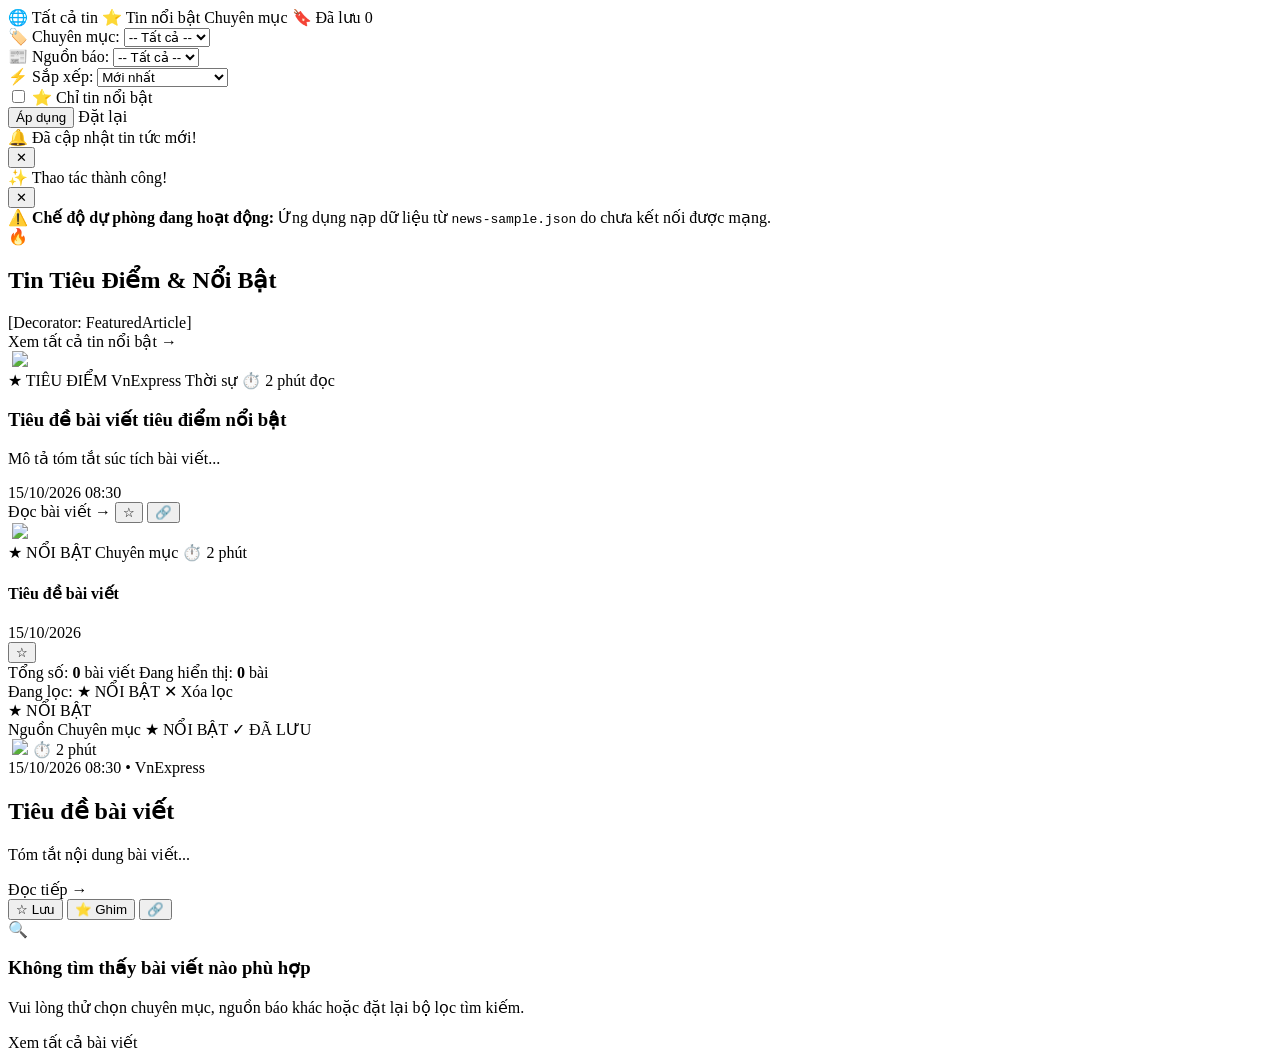
==== src/main/resources/templates/index.html @ b4c49c1d "feat: add featured articles showcase UI and modern user-friendly enhancements" ====
<!DOCTYPE html>
<html xmlns:th="http://www.thymeleaf.org" lang="vi">
<head>
    <meta charset="UTF-8">
    <meta name="viewport" content="width=device-width, initial-scale=1.0">
    <title>Trang Chủ - Đọc Báo Đa Nguồn (Design Patterns)</title>
    <!-- Google Fonts: Plus Jakarta Sans hiện đại, chuẩn tạp chí -->
    <link rel="preconnect" href="https://fonts.googleapis.com">
    <link rel="preconnect" href="https://fonts.gstatic.com" crossorigin>
    <link href="https://fonts.googleapis.com/css2?family=Plus+Jakarta+Sans:wght@400;500;600;700;800&display=swap" rel="stylesheet">
    <link rel="stylesheet" th:href="@{/css/style.css}">
</head>
<body>

<!-- Header chung -->
<div th:replace="~{fragments/header :: header(${selectedFeatured} ? 'featured' : 'home')}"></div>

<!-- Thanh Danh Mục Phổ Biến (Quick Category Chips / 1-Chạm) -->
<nav class="category-chips-bar" aria-label="Danh mục tin tức">
    <div class="container chips-container">
        <a th:href="@{/}" class="chip-item"
           th:classappend="${(selectedCategory == null or selectedCategory.empty) and !selectedFeatured} ? 'active' : ''">
            <span>🌐 Tất cả tin</span>
        </a>
        <a th:href="@{/(featured='true')}" class="chip-item chip-featured"
           th:classappend="${selectedFeatured} ? 'active' : ''"
           title="Lọc riêng các bài viết nổi bật (Decorator: FeaturedArticle)">
            <span>⭐ Tin nổi bật</span>
        </a>
        <a th:each="cat : ${categories}"
           th:href="@{/(category=${cat})}"
           class="chip-item"
           th:classappend="${selectedCategory == cat} ? 'active' : ''">
            <span th:text="${cat == 'Thời sự' ? '🏛️ ' + cat : (cat == 'Kinh doanh' ? '💼 ' + cat : (cat == 'Công nghệ' ? '💻 ' + cat : (cat == 'Thể thao' ? '⚽ ' + cat : (cat == 'Giải trí' ? '🎬 ' + cat : '🏷️ ' + cat))))}">Chuyên mục</span>
        </a>
        <a th:href="@{/bookmarks}" class="chip-item chip-bookmark">
            <span>🔖 Đã lưu</span>
            <span th:if="${bookmarkCount != null and bookmarkCount > 0}"
                  class="chip-counter"
                  th:text="${bookmarkCount}">0</span>
        </a>
    </div>
</nav>

<!-- Toolbar Bộ Lọc & Sắp Xếp (Strategy Pattern) -->
<section class="toolbar-section">
    <div class="container">
        <form th:action="@{/}" method="get" class="filter-form">
            <!-- Lọc theo Chuyên mục (CategoryFilterStrategy) -->
            <div class="filter-group">
                <label for="category" class="filter-label">🏷️ Chuyên mục:</label>
                <select id="category" name="category" class="filter-select">
                    <option value="">-- Tất cả --</option>
                    <option th:each="cat : ${categories}"
                            th:value="${cat}"
                            th:text="${cat}"
                            th:selected="${selectedCategory == cat}">
                    </option>
                </select>
            </div>

            <!-- Lọc theo Nguồn báo (SourceFilterStrategy) -->
            <div class="filter-group">
                <label for="source" class="filter-label">📰 Nguồn báo:</label>
                <select id="source" name="source" class="filter-select">
                    <option value="">-- Tất cả --</option>
                    <option th:each="src : ${sources}"
                            th:value="${src}"
                            th:text="${src}"
                            th:selected="${selectedSource == src}">
                    </option>
                </select>
            </div>

            <!-- Sắp xếp (SortStrategy: Newest, Oldest, Title) -->
            <div class="filter-group">
                <label for="sort" class="filter-label">⚡ Sắp xếp:</label>
                <select id="sort" name="sort" class="filter-select">
                    <option value="newest" th:selected="${selectedSort == 'newest'}">Mới nhất</option>
                    <option value="oldest" th:selected="${selectedSort == 'oldest'}">Cũ nhất</option>
                    <option value="title" th:selected="${selectedSort == 'title'}">Theo tiêu đề (A-Z)</option>
                </select>
            </div>

            <!-- Lựa chọn lọc chỉ tin nổi bật -->
            <div class="filter-group filter-checkbox-group">
                <label class="checkbox-label" title="Chỉ hiển thị các bài viết được trang trí bởi [FeaturedArticle Decorator]">
                    <input type="checkbox" name="featured" value="true" th:checked="${selectedFeatured}">
                    <span class="custom-check-text">⭐ Chỉ tin nổi bật</span>
                </label>
            </div>

            <div class="filter-actions">
                <button type="submit" class="btn btn-primary btn-sm">Áp dụng</button>
                <a th:href="@{/}" class="btn btn-outline btn-sm">Đặt lại</a>
            </div>
        </form>
    </div>
</section>

<!-- Nội Dung Chính -->
<main class="container">
    <!-- Thông báo nếu có tin mới hoặc sự kiện từ Observer -->
    <div th:if="${refreshMessage != null}" class="alert-banner alert-success">
        <div class="alert-content">
            <span class="alert-icon">🔔</span>
            <span th:text="${refreshMessage}">Đã cập nhật tin tức mới!</span>
        </div>
        <button type="button" class="alert-close" onclick="this.parentElement.remove()">✕</button>
    </div>

    <!-- Thông báo tác vụ chung -->
    <div th:if="${message != null}" class="alert-banner alert-info">
        <div class="alert-content">
            <span class="alert-icon">✨</span>
            <span th:text="${message}">Thao tác thành công!</span>
        </div>
        <button type="button" class="alert-close" onclick="this.parentElement.remove()">✕</button>
    </div>

    <!-- Thông báo chế độ dự phòng nếu offline / nguồn RSS lỗi -->
    <div th:if="${fallbackMode}" class="alert-banner alert-warning">
        <div class="alert-content">
            <span class="alert-icon">⚠️</span>
            <span><strong>Chế độ dự phòng đang hoạt động:</strong> Ứng dụng nạp dữ liệu từ <code>news-sample.json</code> do chưa kết nối được mạng.</span>
        </div>
    </div>

    <!-- ================================================================= -->
    <!-- ⭐ KHU VỰC BÀI VIẾT NỔI BẬT & TIÊU ĐIỂM (FeaturedArticle Showcase) -->
    <!-- ================================================================= -->
    <section class="featured-section" th:if="${not #lists.isEmpty(featuredArticles) and (selectedCategory == null or selectedCategory.empty) and (selectedSource == null or selectedSource.empty)}">
        <div class="section-header">
            <div class="section-title-wrap">
                <span class="section-icon">🔥</span>
                <h2 class="section-title">Tin Tiêu Điểm &amp; Nổi Bật</h2>
                <span class="pattern-pill">[Decorator: FeaturedArticle]</span>
            </div>
            <a th:href="@{/(featured='true')}" class="view-all-link">Xem tất cả tin nổi bật &rarr;</a>
        </div>

        <div class="featured-grid">
            <!-- Bài viết tiêu điểm chính (Hero Card lớn bên trái) -->
            <article class="featured-hero-card" th:with="hero=${featuredArticles[0]}">
                <div class="hero-image-wrap">
                    <img th:if="${hero.imageUrl != null and !hero.imageUrl.empty}"
                         th:src="${hero.imageUrl}"
                         th:alt="${hero.title}"
                         class="hero-image"
                         loading="lazy"
                         onerror="this.onerror=null; this.src='https://placehold.co/800x480/1e293b/ffffff?text=Tin+Tieu+Diem';">
                    <img th:unless="${hero.imageUrl != null and !hero.imageUrl.empty}"
                         src="https://placehold.co/800x480/1e293b/ffffff?text=Tin+Tieu+Diem"
                         th:alt="${hero.title}"
                         class="hero-image">
                    <div class="hero-gradient-overlay"></div>
                </div>

                <div class="hero-content">
                    <div class="hero-badges">
                        <span class="badge badge-featured-hero">★ TIÊU ĐIỂM</span>
                        <span class="badge badge-source" th:text="${hero.source}">VnExpress</span>
                        <span class="badge badge-category" th:text="${hero.category}">Thời sự</span>
                        <span class="badge badge-time" th:text="'⏱️ ' + ${hero.estimatedReadingTime}">⏱️ 2 phút đọc</span>
                    </div>

                    <h3 class="featured-hero-title">
                        <a th:href="@{'/article/' + ${hero.id}}" th:text="${hero.title}">Tiêu đề bài viết tiêu điểm nổi bật</a>
                    </h3>

                    <p class="featured-hero-desc" th:text="${hero.description}">Mô tả tóm tắt súc tích bài viết...</p>

                    <div class="hero-footer">
                        <div class="hero-meta">
                            <span th:text="'🕒 ' + ${hero.formattedDate}">15/10/2026 08:30</span>
                        </div>
                        <div class="hero-actions">
                            <a th:href="@{'/article/' + ${hero.id}}" class="btn btn-hero-read">
                                Đọc bài viết &rarr;
                            </a>
                            <!-- Nút Bookmark -->
                            <form th:action="@{/bookmarks/toggle}" method="post" style="display:inline;">
                                <input type="hidden" name="articleId" th:value="${hero.id}">
                                <input type="hidden" name="returnUrl" th:value="@{/}">
                                <button type="submit" class="btn-icon-hero" th:classappend="${hero.bookmarked} ? 'bookmarked' : ''"
                                        th:title="${hero.bookmarked} ? 'Bỏ lưu' : 'Lưu tin'">
                                    <span th:text="${hero.bookmarked} ? '★' : '☆'">☆</span>
                                </button>
                            </form>
                            <!-- Nút Share link -->
                            <button type="button" class="btn-icon-hero" th:data-url="@{'/article/' + ${hero.id}}" onclick="copyArticleLink(this.getAttribute('data-url'), event)" title="Sao chép liên kết">
                                <span>🔗</span>
                            </button>
                        </div>
                    </div>
                </div>
            </article>

            <!-- Cột 3 bài viết nổi bật phụ bên phải -->
            <div class="featured-sub-column">
                <article class="featured-sub-card" th:each="subArt, iterStat : ${featuredArticles}" th:if="${iterStat.index > 0}">
                    <div class="sub-card-image-wrap">
                        <img th:if="${subArt.imageUrl != null and !subArt.imageUrl.empty}"
                             th:src="${subArt.imageUrl}"
                             th:alt="${subArt.title}"
                             class="sub-card-image"
                             loading="lazy"
                             onerror="this.onerror=null; this.src='https://placehold.co/300x200/334155/ffffff?text=Tin+Noi+Bat';">
                        <img th:unless="${subArt.imageUrl != null and !subArt.imageUrl.empty}"
                             src="https://placehold.co/300x200/334155/ffffff?text=Tin+Noi+Bat"
                             th:alt="${subArt.title}"
                             class="sub-card-image">
                    </div>
                    <div class="sub-card-content">
                        <div class="sub-card-badges">
                            <span class="badge badge-featured">★ NỔI BẬT</span>
                            <span class="badge badge-category" th:text="${subArt.category}">Chuyên mục</span>
                            <span class="sub-card-reading-time" th:text="'⏱️ ' + ${subArt.estimatedReadingTime}">⏱️ 2 phút</span>
                        </div>
                        <h4 class="sub-card-title">
                            <a th:href="@{'/article/' + ${subArt.id}}" th:text="${subArt.title}">Tiêu đề bài viết</a>
                        </h4>
                        <div class="sub-card-footer">
                            <span class="sub-card-date" th:text="'🕒 ' + ${subArt.formattedDate}">15/10/2026</span>
                            <div class="sub-card-actions">
                                <form th:action="@{/bookmarks/toggle}" method="post" style="display:inline;">
                                    <input type="hidden" name="articleId" th:value="${subArt.id}">
                                    <input type="hidden" name="returnUrl" th:value="@{/}">
                                    <button type="submit" class="btn-sub-icon" th:classappend="${subArt.bookmarked} ? 'bookmarked' : ''"
                                            th:title="${subArt.bookmarked} ? 'Bỏ lưu' : 'Lưu tin'">
                                        <span th:text="${subArt.bookmarked} ? '★' : '☆'">☆</span>
                                    </button>
                                </form>
                            </div>
                        </div>
                    </div>
                </article>
            </div>
        </div>
    </section>

    <!-- Thanh Thống Kê & Kết Quả Lọc -->
    <div class="stats-bar">
        <div class="stats-left">
            <span class="stats-chip">
                <span>Tổng số:</span>
                <strong th:text="${totalArticles}">0</strong> bài viết
            </span>
            <span class="stats-chip" th:if="${totalArticles != filteredCount}">
                <span>Đang hiển thị:</span>
                <strong th:text="${filteredCount}">0</strong> bài
            </span>
            <span id="searchResultCount" class="stats-chip search-chip" style="display:none;"></span>
        </div>

        <div class="stats-right" th:if="${(selectedCategory != null and !selectedCategory.empty) or (selectedSource != null and !selectedSource.empty) or selectedFeatured}">
            <span class="filter-tag-label">Đang lọc:</span>
            <span th:if="${selectedFeatured}" class="badge badge-featured">★ NỔI BẬT</span>
            <span th:if="${selectedCategory != null and !selectedCategory.empty}" class="badge badge-category" th:text="${selectedCategory}"></span>
            <span th:if="${selectedSource != null and !selectedSource.empty}" class="badge badge-source" th:text="${selectedSource}"></span>
            <a th:href="@{/}" class="clear-filters-link" title="Xóa tất cả bộ lọc">✕ Xóa lọc</a>
        </div>
    </div>

    <!-- Danh Sách Bài Viết Dạng Card -->
    <div class="article-grid" th:if="${not #lists.isEmpty(articles)}">
        <article class="article-card"
                 th:each="article : ${articles}"
                 th:classappend="${article.featured} ? 'featured-card' : ''">

            <!-- Dải băng góc cho bài viết Nổi Bật -->
            <div th:if="${article.featured}" class="featured-ribbon">
                <span>★ NỔI BẬT</span>
            </div>

            <div class="card-image-wrap">
                <div class="card-badges">
                    <span class="badge badge-source" th:text="${article.source}">Nguồn</span>
                    <span class="badge badge-category" th:text="${article.category}">Chuyên mục</span>
                    <span th:if="${article.featured}" class="badge badge-featured">★ NỔI BẬT</span>
                    <span th:if="${article.bookmarked}" class="badge badge-bookmarked">✓ ĐÃ LƯU</span>
                </div>
                <img th:if="${article.imageUrl != null and !article.imageUrl.empty}"
                     th:src="${article.imageUrl}"
                     th:alt="${article.title}"
                     class="card-image"
                     loading="lazy"
                     onerror="this.onerror=null; this.src='https://placehold.co/600x400/e2e8f0/1e293b?text=Tin+Tuc';">
                <img th:unless="${article.imageUrl != null and !article.imageUrl.empty}"
                     src="https://placehold.co/600x400/e2e8f0/1e293b?text=Tin+Tuc"
                     th:alt="${article.title}"
                     class="card-image">

                <span class="card-reading-time" th:text="'⏱️ ' + ${article.estimatedReadingTime}">⏱️ 2 phút</span>
            </div>

            <div class="card-content">
                <div class="card-meta">
                    <span class="meta-date" th:text="'🕒 ' + ${article.formattedDate}">15/10/2026 08:30</span>
                    <span class="meta-dot">•</span>
                    <span class="meta-source" th:text="${article.source}">VnExpress</span>
                </div>

                <h2 class="card-title">
                    <a th:href="@{'/article/' + ${article.id}}" th:text="${article.title}">Tiêu đề bài viết</a>
                </h2>

                <p class="card-desc" th:text="${article.description}">Tóm tắt nội dung bài viết...</p>

                <div class="card-footer">
                    <a th:href="@{'/article/' + ${article.id}}" class="btn btn-read-more btn-sm">
                        Đọc tiếp &rarr;
                    </a>

                    <div class="card-actions-group">
                        <!-- Nút Bookmark (BookmarkedArticle Decorator) -->
                        <form th:action="@{/bookmarks/toggle}" method="post" style="display:inline;">
                            <input type="hidden" name="articleId" th:value="${article.id}">
                            <input type="hidden" name="returnUrl" th:value="@{/}">
                            <button type="submit" class="btn-card-action"
                                    th:classappend="${article.bookmarked} ? 'active-bookmark' : ''"
                                    th:title="${article.bookmarked} ? 'Bỏ lưu bài viết' : 'Lưu bài viết'">
                                <span th:text="${article.bookmarked} ? '★ Đã lưu' : '☆ Lưu'">☆ Lưu</span>
                            </button>
                        </form>

                        <!-- Nút Ghim Nổi Bật (FeaturedArticle Decorator) -->
                        <form th:action="@{/featured/toggle}" method="post" style="display:inline;">
                            <input type="hidden" name="articleId" th:value="${article.id}">
                            <input type="hidden" name="returnUrl" th:value="@{/}">
                            <button type="submit" class="btn-card-action"
                                    th:classappend="${article.featured} ? 'active-featured' : ''"
                                    th:title="${article.featured} ? 'Hủy đánh dấu nổi bật' : 'Đánh dấu bài viết nổi bật (FeaturedArticle Decorator)'">
                                <span th:text="${article.featured} ? '★ Nổi bật' : '⭐ Ghim'">⭐ Ghim</span>
                            </button>
                        </form>

                        <!-- Nút Chia sẻ / Sao chép link -->
                        <button type="button" class="btn-card-action btn-share"
                                th:data-url="@{'/article/' + ${article.id}}"
                                onclick="copyArticleLink(this.getAttribute('data-url'), event)"
                                title="Sao chép liên kết bài viết">
                            <span>🔗</span>
                        </button>
                    </div>
                </div>
            </div>
        </article>
    </div>

    <!-- Khi không có bài viết nào phù hợp -->
    <div th:if="${#lists.isEmpty(articles)}" class="empty-state">
        <div class="empty-icon">🔍</div>
        <h3>Không tìm thấy bài viết nào phù hợp</h3>
        <p>Vui lòng thử chọn chuyên mục, nguồn báo khác hoặc đặt lại bộ lọc tìm kiếm.</p>
        <a th:href="@{/}" class="btn btn-primary">Xem tất cả bài viết</a>
    </div>
</main>

<!-- Footer chung -->
<div th:replace="~{fragments/footer :: footer}"></div>

</body>
</html>
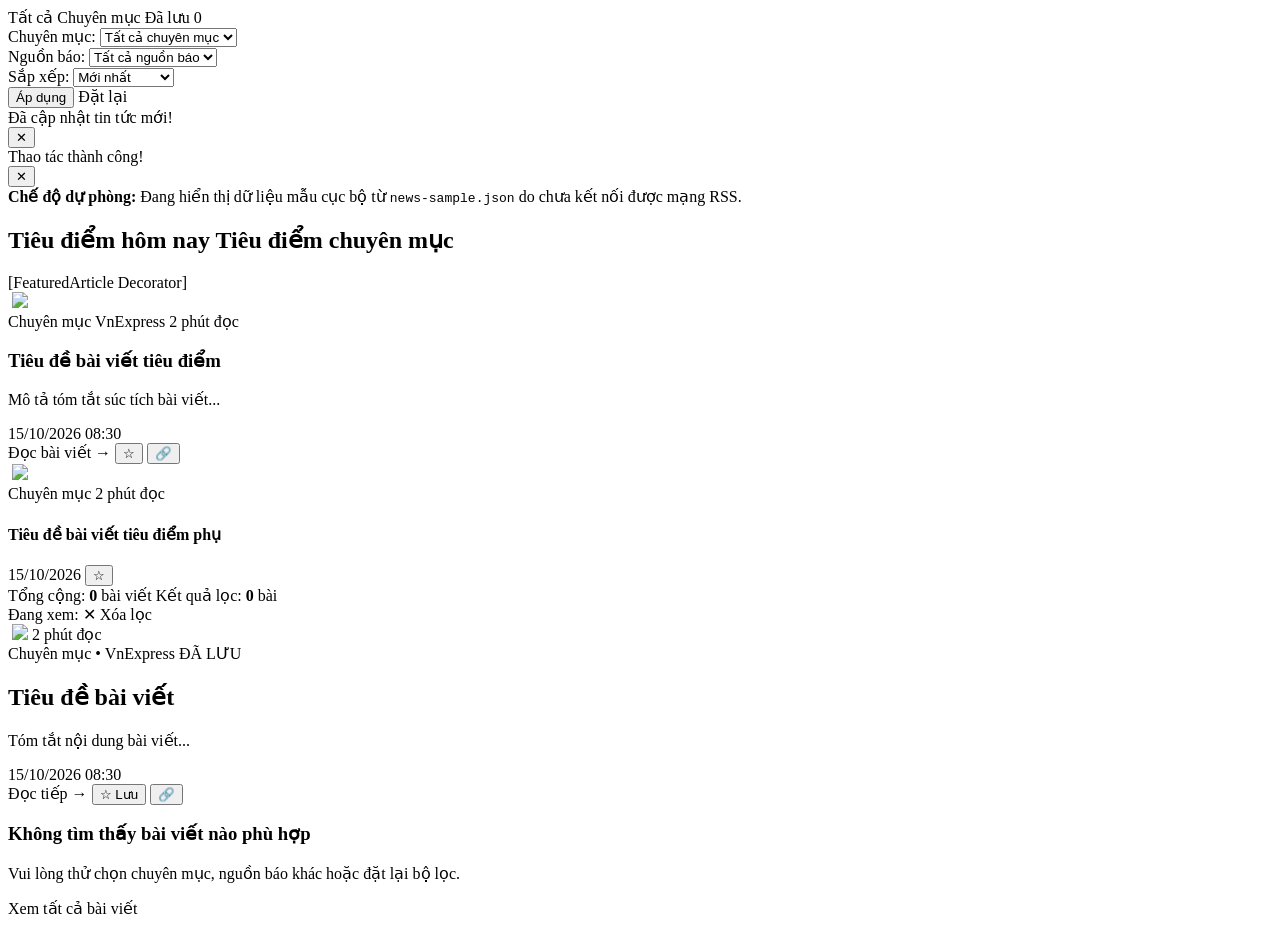
==== commit 3b4857da: "refactor: eliminate redundant AI-like buttons and apply featured spotlight across all news categorie" ====
--- a/src/main/resources/templates/index.html
+++ b/src/main/resources/templates/index.html
@@ -4,7 +4,7 @@
     <meta charset="UTF-8">
     <meta name="viewport" content="width=device-width, initial-scale=1.0">
     <title>Trang Chủ - Đọc Báo Đa Nguồn (Design Patterns)</title>
-    <!-- Google Fonts: Plus Jakarta Sans hiện đại, chuẩn tạp chí -->
+    <!-- Google Fonts: Plus Jakarta Sans chuẩn tạp chí báo chí hiện đại -->
     <link rel="preconnect" href="https://fonts.googleapis.com">
     <link rel="preconnect" href="https://fonts.gstatic.com" crossorigin>
     <link href="https://fonts.googleapis.com/css2?family=Plus+Jakarta+Sans:wght@400;500;600;700;800&display=swap" rel="stylesheet">
@@ -13,28 +13,23 @@
 <body>
 
 <!-- Header chung -->
-<div th:replace="~{fragments/header :: header(${selectedFeatured} ? 'featured' : 'home')}"></div>
-
-<!-- Thanh Danh Mục Phổ Biến (Quick Category Chips / 1-Chạm) -->
+<div th:replace="~{fragments/header :: header('home')}"></div>
+
+<!-- Thanh Danh Mục Chuyên Mục Báo Chí (Clean Editorial Navigation) -->
 <nav class="category-chips-bar" aria-label="Danh mục tin tức">
     <div class="container chips-container">
         <a th:href="@{/}" class="chip-item"
-           th:classappend="${(selectedCategory == null or selectedCategory.empty) and !selectedFeatured} ? 'active' : ''">
-            <span>🌐 Tất cả tin</span>
-        </a>
-        <a th:href="@{/(featured='true')}" class="chip-item chip-featured"
-           th:classappend="${selectedFeatured} ? 'active' : ''"
-           title="Lọc riêng các bài viết nổi bật (Decorator: FeaturedArticle)">
-            <span>⭐ Tin nổi bật</span>
+           th:classappend="${selectedCategory == null or selectedCategory.empty} ? 'active' : ''">
+            <span>Tất cả</span>
         </a>
         <a th:each="cat : ${categories}"
            th:href="@{/(category=${cat})}"
            class="chip-item"
            th:classappend="${selectedCategory == cat} ? 'active' : ''">
-            <span th:text="${cat == 'Thời sự' ? '🏛️ ' + cat : (cat == 'Kinh doanh' ? '💼 ' + cat : (cat == 'Công nghệ' ? '💻 ' + cat : (cat == 'Thể thao' ? '⚽ ' + cat : (cat == 'Giải trí' ? '🎬 ' + cat : '🏷️ ' + cat))))}">Chuyên mục</span>
+            <span th:text="${cat}">Chuyên mục</span>
         </a>
         <a th:href="@{/bookmarks}" class="chip-item chip-bookmark">
-            <span>🔖 Đã lưu</span>
+            <span>Đã lưu</span>
             <span th:if="${bookmarkCount != null and bookmarkCount > 0}"
                   class="chip-counter"
                   th:text="${bookmarkCount}">0</span>
@@ -42,15 +37,15 @@
     </div>
 </nav>
 
-<!-- Toolbar Bộ Lọc & Sắp Xếp (Strategy Pattern) -->
+<!-- Thanh Lọc Tinh Gọn (Strategy Pattern: SortStrategy & FilterStrategy) -->
 <section class="toolbar-section">
     <div class="container">
         <form th:action="@{/}" method="get" class="filter-form">
-            <!-- Lọc theo Chuyên mục (CategoryFilterStrategy) -->
+            <!-- Lọc theo Chuyên mục -->
             <div class="filter-group">
-                <label for="category" class="filter-label">🏷️ Chuyên mục:</label>
+                <label for="category" class="filter-label">Chuyên mục:</label>
                 <select id="category" name="category" class="filter-select">
-                    <option value="">-- Tất cả --</option>
+                    <option value="">Tất cả chuyên mục</option>
                     <option th:each="cat : ${categories}"
                             th:value="${cat}"
                             th:text="${cat}"
@@ -59,11 +54,11 @@
                 </select>
             </div>
 
-            <!-- Lọc theo Nguồn báo (SourceFilterStrategy) -->
+            <!-- Lọc theo Nguồn báo -->
             <div class="filter-group">
-                <label for="source" class="filter-label">📰 Nguồn báo:</label>
+                <label for="source" class="filter-label">Nguồn báo:</label>
                 <select id="source" name="source" class="filter-select">
-                    <option value="">-- Tất cả --</option>
+                    <option value="">Tất cả nguồn báo</option>
                     <option th:each="src : ${sources}"
                             th:value="${src}"
                             th:text="${src}"
@@ -72,22 +67,14 @@
                 </select>
             </div>
 
-            <!-- Sắp xếp (SortStrategy: Newest, Oldest, Title) -->
+            <!-- Sắp xếp bài viết -->
             <div class="filter-group">
-                <label for="sort" class="filter-label">⚡ Sắp xếp:</label>
+                <label for="sort" class="filter-label">Sắp xếp:</label>
                 <select id="sort" name="sort" class="filter-select">
                     <option value="newest" th:selected="${selectedSort == 'newest'}">Mới nhất</option>
                     <option value="oldest" th:selected="${selectedSort == 'oldest'}">Cũ nhất</option>
-                    <option value="title" th:selected="${selectedSort == 'title'}">Theo tiêu đề (A-Z)</option>
+                    <option value="title" th:selected="${selectedSort == 'title'}">Tiêu đề (A-Z)</option>
                 </select>
-            </div>
-
-            <!-- Lựa chọn lọc chỉ tin nổi bật -->
-            <div class="filter-group filter-checkbox-group">
-                <label class="checkbox-label" title="Chỉ hiển thị các bài viết được trang trí bởi [FeaturedArticle Decorator]">
-                    <input type="checkbox" name="featured" value="true" th:checked="${selectedFeatured}">
-                    <span class="custom-check-text">⭐ Chỉ tin nổi bật</span>
-                </label>
             </div>
 
             <div class="filter-actions">
@@ -100,47 +87,46 @@
 
 <!-- Nội Dung Chính -->
 <main class="container">
-    <!-- Thông báo nếu có tin mới hoặc sự kiện từ Observer -->
+    <!-- Thông báo làm mới từ Observer Pattern -->
     <div th:if="${refreshMessage != null}" class="alert-banner alert-success">
         <div class="alert-content">
-            <span class="alert-icon">🔔</span>
             <span th:text="${refreshMessage}">Đã cập nhật tin tức mới!</span>
         </div>
         <button type="button" class="alert-close" onclick="this.parentElement.remove()">✕</button>
     </div>
 
-    <!-- Thông báo tác vụ chung -->
+    <!-- Thông báo chung -->
     <div th:if="${message != null}" class="alert-banner alert-info">
         <div class="alert-content">
-            <span class="alert-icon">✨</span>
             <span th:text="${message}">Thao tác thành công!</span>
         </div>
         <button type="button" class="alert-close" onclick="this.parentElement.remove()">✕</button>
     </div>
 
-    <!-- Thông báo chế độ dự phòng nếu offline / nguồn RSS lỗi -->
+    <!-- Thông báo chế độ dự phòng nếu offline -->
     <div th:if="${fallbackMode}" class="alert-banner alert-warning">
         <div class="alert-content">
-            <span class="alert-icon">⚠️</span>
-            <span><strong>Chế độ dự phòng đang hoạt động:</strong> Ứng dụng nạp dữ liệu từ <code>news-sample.json</code> do chưa kết nối được mạng.</span>
+            <span><strong>Chế độ dự phòng:</strong> Đang hiển thị dữ liệu mẫu cục bộ từ <code>news-sample.json</code> do chưa kết nối được mạng RSS.</span>
         </div>
     </div>
 
     <!-- ================================================================= -->
-    <!-- ⭐ KHU VỰC BÀI VIẾT NỔI BẬT & TIÊU ĐIỂM (FeaturedArticle Showcase) -->
+    <!-- KHU VỰC BÀI VIẾT TIÊU ĐIỂM & NỔI BẬT (Áp dụng cho MỌI chủ đề)     -->
+    <!-- Mẫu thiết kế: [FeaturedArticle Decorator]                        -->
     <!-- ================================================================= -->
-    <section class="featured-section" th:if="${not #lists.isEmpty(featuredArticles) and (selectedCategory == null or selectedCategory.empty) and (selectedSource == null or selectedSource.empty)}">
+    <section class="featured-section" th:if="${not #lists.isEmpty(featuredArticles)}">
         <div class="section-header">
             <div class="section-title-wrap">
-                <span class="section-icon">🔥</span>
-                <h2 class="section-title">Tin Tiêu Điểm &amp; Nổi Bật</h2>
-                <span class="pattern-pill">[Decorator: FeaturedArticle]</span>
-            </div>
-            <a th:href="@{/(featured='true')}" class="view-all-link">Xem tất cả tin nổi bật &rarr;</a>
+                <h2 class="section-title">
+                    <span th:if="${selectedCategory == null or selectedCategory.empty}">Tiêu điểm hôm nay</span>
+                    <span th:unless="${selectedCategory == null or selectedCategory.empty}" th:text="'Tiêu điểm ' + ${selectedCategory}">Tiêu điểm chuyên mục</span>
+                </h2>
+                <span class="editorial-badge">[FeaturedArticle Decorator]</span>
+            </div>
         </div>
 
         <div class="featured-grid">
-            <!-- Bài viết tiêu điểm chính (Hero Card lớn bên trái) -->
+            <!-- Bài viết tiêu điểm chính (Hero Card) -->
             <article class="featured-hero-card" th:with="hero=${featuredArticles[0]}">
                 <div class="hero-image-wrap">
                     <img th:if="${hero.imageUrl != null and !hero.imageUrl.empty}"
@@ -157,28 +143,25 @@
                 </div>
 
                 <div class="hero-content">
-                    <div class="hero-badges">
-                        <span class="badge badge-featured-hero">★ TIÊU ĐIỂM</span>
-                        <span class="badge badge-source" th:text="${hero.source}">VnExpress</span>
-                        <span class="badge badge-category" th:text="${hero.category}">Thời sự</span>
-                        <span class="badge badge-time" th:text="'⏱️ ' + ${hero.estimatedReadingTime}">⏱️ 2 phút đọc</span>
+                    <div class="hero-meta-kicker">
+                        <span class="kicker-tag" th:text="${hero.category}">Chuyên mục</span>
+                        <span class="kicker-source" th:text="${hero.source}">VnExpress</span>
+                        <span class="kicker-time" th:text="${hero.estimatedReadingTime}">2 phút đọc</span>
                     </div>
 
                     <h3 class="featured-hero-title">
-                        <a th:href="@{'/article/' + ${hero.id}}" th:text="${hero.title}">Tiêu đề bài viết tiêu điểm nổi bật</a>
+                        <a th:href="@{'/article/' + ${hero.id}}" th:text="${hero.title}">Tiêu đề bài viết tiêu điểm</a>
                     </h3>
 
                     <p class="featured-hero-desc" th:text="${hero.description}">Mô tả tóm tắt súc tích bài viết...</p>
 
                     <div class="hero-footer">
-                        <div class="hero-meta">
-                            <span th:text="'🕒 ' + ${hero.formattedDate}">15/10/2026 08:30</span>
-                        </div>
+                        <span class="hero-date" th:text="${hero.formattedDate}">15/10/2026 08:30</span>
                         <div class="hero-actions">
-                            <a th:href="@{'/article/' + ${hero.id}}" class="btn btn-hero-read">
+                            <a th:href="@{'/article/' + ${hero.id}}" class="btn-hero-read">
                                 Đọc bài viết &rarr;
                             </a>
-                            <!-- Nút Bookmark -->
+                            <!-- Nút Lưu tin -->
                             <form th:action="@{/bookmarks/toggle}" method="post" style="display:inline;">
                                 <input type="hidden" name="articleId" th:value="${hero.id}">
                                 <input type="hidden" name="returnUrl" th:value="@{/}">
@@ -196,7 +179,7 @@
                 </div>
             </article>
 
-            <!-- Cột 3 bài viết nổi bật phụ bên phải -->
+            <!-- Cột các bài viết tiêu điểm phụ (Secondary Spotlight) -->
             <div class="featured-sub-column">
                 <article class="featured-sub-card" th:each="subArt, iterStat : ${featuredArticles}" th:if="${iterStat.index > 0}">
                     <div class="sub-card-image-wrap">
@@ -205,33 +188,30 @@
                              th:alt="${subArt.title}"
                              class="sub-card-image"
                              loading="lazy"
-                             onerror="this.onerror=null; this.src='https://placehold.co/300x200/334155/ffffff?text=Tin+Noi+Bat';">
+                             onerror="this.onerror=null; this.src='https://placehold.co/300x200/334155/ffffff?text=Tin+Tieu+Diem';">
                         <img th:unless="${subArt.imageUrl != null and !subArt.imageUrl.empty}"
-                             src="https://placehold.co/300x200/334155/ffffff?text=Tin+Noi+Bat"
+                             src="https://placehold.co/300x200/334155/ffffff?text=Tin+Tieu+Diem"
                              th:alt="${subArt.title}"
                              class="sub-card-image">
                     </div>
                     <div class="sub-card-content">
-                        <div class="sub-card-badges">
-                            <span class="badge badge-featured">★ NỔI BẬT</span>
-                            <span class="badge badge-category" th:text="${subArt.category}">Chuyên mục</span>
-                            <span class="sub-card-reading-time" th:text="'⏱️ ' + ${subArt.estimatedReadingTime}">⏱️ 2 phút</span>
+                        <div class="sub-card-kicker">
+                            <span class="sub-kicker-tag" th:text="${subArt.category}">Chuyên mục</span>
+                            <span class="sub-kicker-time" th:text="${subArt.estimatedReadingTime}">2 phút đọc</span>
                         </div>
                         <h4 class="sub-card-title">
-                            <a th:href="@{'/article/' + ${subArt.id}}" th:text="${subArt.title}">Tiêu đề bài viết</a>
+                            <a th:href="@{'/article/' + ${subArt.id}}" th:text="${subArt.title}">Tiêu đề bài viết tiêu điểm phụ</a>
                         </h4>
                         <div class="sub-card-footer">
-                            <span class="sub-card-date" th:text="'🕒 ' + ${subArt.formattedDate}">15/10/2026</span>
-                            <div class="sub-card-actions">
-                                <form th:action="@{/bookmarks/toggle}" method="post" style="display:inline;">
-                                    <input type="hidden" name="articleId" th:value="${subArt.id}">
-                                    <input type="hidden" name="returnUrl" th:value="@{/}">
-                                    <button type="submit" class="btn-sub-icon" th:classappend="${subArt.bookmarked} ? 'bookmarked' : ''"
-                                            th:title="${subArt.bookmarked} ? 'Bỏ lưu' : 'Lưu tin'">
-                                        <span th:text="${subArt.bookmarked} ? '★' : '☆'">☆</span>
-                                    </button>
-                                </form>
-                            </div>
+                            <span class="sub-card-date" th:text="${subArt.formattedDate}">15/10/2026</span>
+                            <form th:action="@{/bookmarks/toggle}" method="post" style="display:inline;">
+                                <input type="hidden" name="articleId" th:value="${subArt.id}">
+                                <input type="hidden" name="returnUrl" th:value="@{/}">
+                                <button type="submit" class="btn-sub-icon" th:classappend="${subArt.bookmarked} ? 'bookmarked' : ''"
+                                        th:title="${subArt.bookmarked} ? 'Bỏ lưu' : 'Lưu tin'">
+                                    <span th:text="${subArt.bookmarked} ? '★' : '☆'">☆</span>
+                                </button>
+                            </form>
                         </div>
                     </div>
                 </article>
@@ -239,47 +219,32 @@
         </div>
     </section>
 
-    <!-- Thanh Thống Kê & Kết Quả Lọc -->
+    <!-- Thanh Thống Kê & Trạng Thái Lọc -->
     <div class="stats-bar">
         <div class="stats-left">
             <span class="stats-chip">
-                <span>Tổng số:</span>
+                <span>Tổng cộng:</span>
                 <strong th:text="${totalArticles}">0</strong> bài viết
             </span>
             <span class="stats-chip" th:if="${totalArticles != filteredCount}">
-                <span>Đang hiển thị:</span>
+                <span>Kết quả lọc:</span>
                 <strong th:text="${filteredCount}">0</strong> bài
             </span>
             <span id="searchResultCount" class="stats-chip search-chip" style="display:none;"></span>
         </div>
 
-        <div class="stats-right" th:if="${(selectedCategory != null and !selectedCategory.empty) or (selectedSource != null and !selectedSource.empty) or selectedFeatured}">
-            <span class="filter-tag-label">Đang lọc:</span>
-            <span th:if="${selectedFeatured}" class="badge badge-featured">★ NỔI BẬT</span>
+        <div class="stats-right" th:if="${(selectedCategory != null and !selectedCategory.empty) or (selectedSource != null and !selectedSource.empty)}">
+            <span class="filter-tag-label">Đang xem:</span>
             <span th:if="${selectedCategory != null and !selectedCategory.empty}" class="badge badge-category" th:text="${selectedCategory}"></span>
             <span th:if="${selectedSource != null and !selectedSource.empty}" class="badge badge-source" th:text="${selectedSource}"></span>
             <a th:href="@{/}" class="clear-filters-link" title="Xóa tất cả bộ lọc">✕ Xóa lọc</a>
         </div>
     </div>
 
-    <!-- Danh Sách Bài Viết Dạng Card -->
+    <!-- Danh Sách Bài Viết (Clean Editorial Grid) -->
     <div class="article-grid" th:if="${not #lists.isEmpty(articles)}">
-        <article class="article-card"
-                 th:each="article : ${articles}"
-                 th:classappend="${article.featured} ? 'featured-card' : ''">
-
-            <!-- Dải băng góc cho bài viết Nổi Bật -->
-            <div th:if="${article.featured}" class="featured-ribbon">
-                <span>★ NỔI BẬT</span>
-            </div>
-
+        <article class="article-card" th:each="article : ${articles}">
             <div class="card-image-wrap">
-                <div class="card-badges">
-                    <span class="badge badge-source" th:text="${article.source}">Nguồn</span>
-                    <span class="badge badge-category" th:text="${article.category}">Chuyên mục</span>
-                    <span th:if="${article.featured}" class="badge badge-featured">★ NỔI BẬT</span>
-                    <span th:if="${article.bookmarked}" class="badge badge-bookmarked">✓ ĐÃ LƯU</span>
-                </div>
                 <img th:if="${article.imageUrl != null and !article.imageUrl.empty}"
                      th:src="${article.imageUrl}"
                      th:alt="${article.title}"
@@ -291,14 +256,15 @@
                      th:alt="${article.title}"
                      class="card-image">
 
-                <span class="card-reading-time" th:text="'⏱️ ' + ${article.estimatedReadingTime}">⏱️ 2 phút</span>
+                <span class="card-reading-time" th:text="${article.estimatedReadingTime}">2 phút đọc</span>
             </div>
 
             <div class="card-content">
-                <div class="card-meta">
-                    <span class="meta-date" th:text="'🕒 ' + ${article.formattedDate}">15/10/2026 08:30</span>
-                    <span class="meta-dot">•</span>
-                    <span class="meta-source" th:text="${article.source}">VnExpress</span>
+                <div class="card-kicker">
+                    <span class="card-kicker-cat" th:text="${article.category}">Chuyên mục</span>
+                    <span class="card-kicker-dot">•</span>
+                    <span class="card-kicker-src" th:text="${article.source}">VnExpress</span>
+                    <span th:if="${article.bookmarked}" class="card-bookmarked-tag">ĐÃ LƯU</span>
                 </div>
 
                 <h2 class="card-title">
@@ -308,11 +274,13 @@
                 <p class="card-desc" th:text="${article.description}">Tóm tắt nội dung bài viết...</p>
 
                 <div class="card-footer">
-                    <a th:href="@{'/article/' + ${article.id}}" class="btn btn-read-more btn-sm">
-                        Đọc tiếp &rarr;
-                    </a>
+                    <span class="card-date" th:text="${article.formattedDate}">15/10/2026 08:30</span>
 
                     <div class="card-actions-group">
+                        <a th:href="@{'/article/' + ${article.id}}" class="btn-read-link">
+                            Đọc tiếp &rarr;
+                        </a>
+
                         <!-- Nút Bookmark (BookmarkedArticle Decorator) -->
                         <form th:action="@{/bookmarks/toggle}" method="post" style="display:inline;">
                             <input type="hidden" name="articleId" th:value="${article.id}">
@@ -324,22 +292,11 @@
                             </button>
                         </form>
 
-                        <!-- Nút Ghim Nổi Bật (FeaturedArticle Decorator) -->
-                        <form th:action="@{/featured/toggle}" method="post" style="display:inline;">
-                            <input type="hidden" name="articleId" th:value="${article.id}">
-                            <input type="hidden" name="returnUrl" th:value="@{/}">
-                            <button type="submit" class="btn-card-action"
-                                    th:classappend="${article.featured} ? 'active-featured' : ''"
-                                    th:title="${article.featured} ? 'Hủy đánh dấu nổi bật' : 'Đánh dấu bài viết nổi bật (FeaturedArticle Decorator)'">
-                                <span th:text="${article.featured} ? '★ Nổi bật' : '⭐ Ghim'">⭐ Ghim</span>
-                            </button>
-                        </form>
-
-                        <!-- Nút Chia sẻ / Sao chép link -->
+                        <!-- Nút Chia sẻ link -->
                         <button type="button" class="btn-card-action btn-share"
                                 th:data-url="@{'/article/' + ${article.id}}"
                                 onclick="copyArticleLink(this.getAttribute('data-url'), event)"
-                                title="Sao chép liên kết bài viết">
+                                title="Sao chép liên kết">
                             <span>🔗</span>
                         </button>
                     </div>
@@ -350,9 +307,8 @@
 
     <!-- Khi không có bài viết nào phù hợp -->
     <div th:if="${#lists.isEmpty(articles)}" class="empty-state">
-        <div class="empty-icon">🔍</div>
         <h3>Không tìm thấy bài viết nào phù hợp</h3>
-        <p>Vui lòng thử chọn chuyên mục, nguồn báo khác hoặc đặt lại bộ lọc tìm kiếm.</p>
+        <p>Vui lòng thử chọn chuyên mục, nguồn báo khác hoặc đặt lại bộ lọc.</p>
         <a th:href="@{/}" class="btn btn-primary">Xem tất cả bài viết</a>
     </div>
 </main>
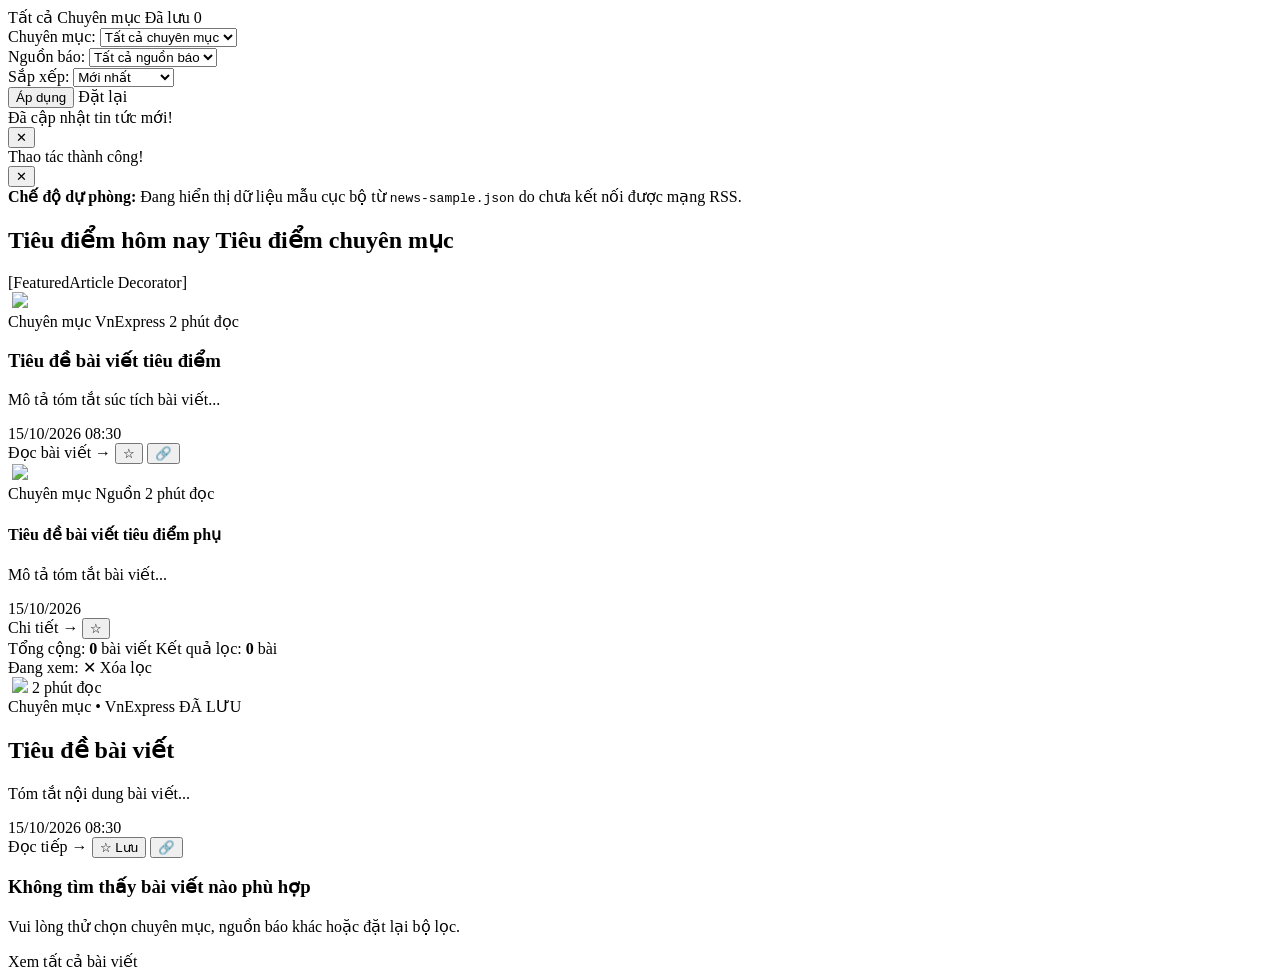
==== commit ec3e6603: "fix: resolve sub-card gap layout bug, eliminate dark mode, and expand to 10 news categories" ====
--- a/src/main/resources/templates/index.html
+++ b/src/main/resources/templates/index.html
@@ -197,21 +197,26 @@
                     <div class="sub-card-content">
                         <div class="sub-card-kicker">
                             <span class="sub-kicker-tag" th:text="${subArt.category}">Chuyên mục</span>
+                            <span class="sub-kicker-source" th:text="${subArt.source}">Nguồn</span>
                             <span class="sub-kicker-time" th:text="${subArt.estimatedReadingTime}">2 phút đọc</span>
                         </div>
                         <h4 class="sub-card-title">
                             <a th:href="@{'/article/' + ${subArt.id}}" th:text="${subArt.title}">Tiêu đề bài viết tiêu điểm phụ</a>
                         </h4>
+                        <p class="sub-card-desc" th:if="${subArt.description != null and !subArt.description.empty}" th:text="${subArt.description}">Mô tả tóm tắt bài viết...</p>
                         <div class="sub-card-footer">
                             <span class="sub-card-date" th:text="${subArt.formattedDate}">15/10/2026</span>
-                            <form th:action="@{/bookmarks/toggle}" method="post" style="display:inline;">
-                                <input type="hidden" name="articleId" th:value="${subArt.id}">
-                                <input type="hidden" name="returnUrl" th:value="@{/}">
-                                <button type="submit" class="btn-sub-icon" th:classappend="${subArt.bookmarked} ? 'bookmarked' : ''"
-                                        th:title="${subArt.bookmarked} ? 'Bỏ lưu' : 'Lưu tin'">
-                                    <span th:text="${subArt.bookmarked} ? '★' : '☆'">☆</span>
-                                </button>
-                            </form>
+                            <div class="sub-card-actions">
+                                <a th:href="@{'/article/' + ${subArt.id}}" class="sub-read-link">Chi tiết &rarr;</a>
+                                <form th:action="@{/bookmarks/toggle}" method="post" style="display:inline;">
+                                    <input type="hidden" name="articleId" th:value="${subArt.id}">
+                                    <input type="hidden" name="returnUrl" th:value="@{/}">
+                                    <button type="submit" class="btn-sub-icon" th:classappend="${subArt.bookmarked} ? 'bookmarked' : ''"
+                                            th:title="${subArt.bookmarked} ? 'Bỏ lưu' : 'Lưu tin'">
+                                        <span th:text="${subArt.bookmarked} ? '★' : '☆'">☆</span>
+                                    </button>
+                                </form>
+                            </div>
                         </div>
                     </div>
                 </article>
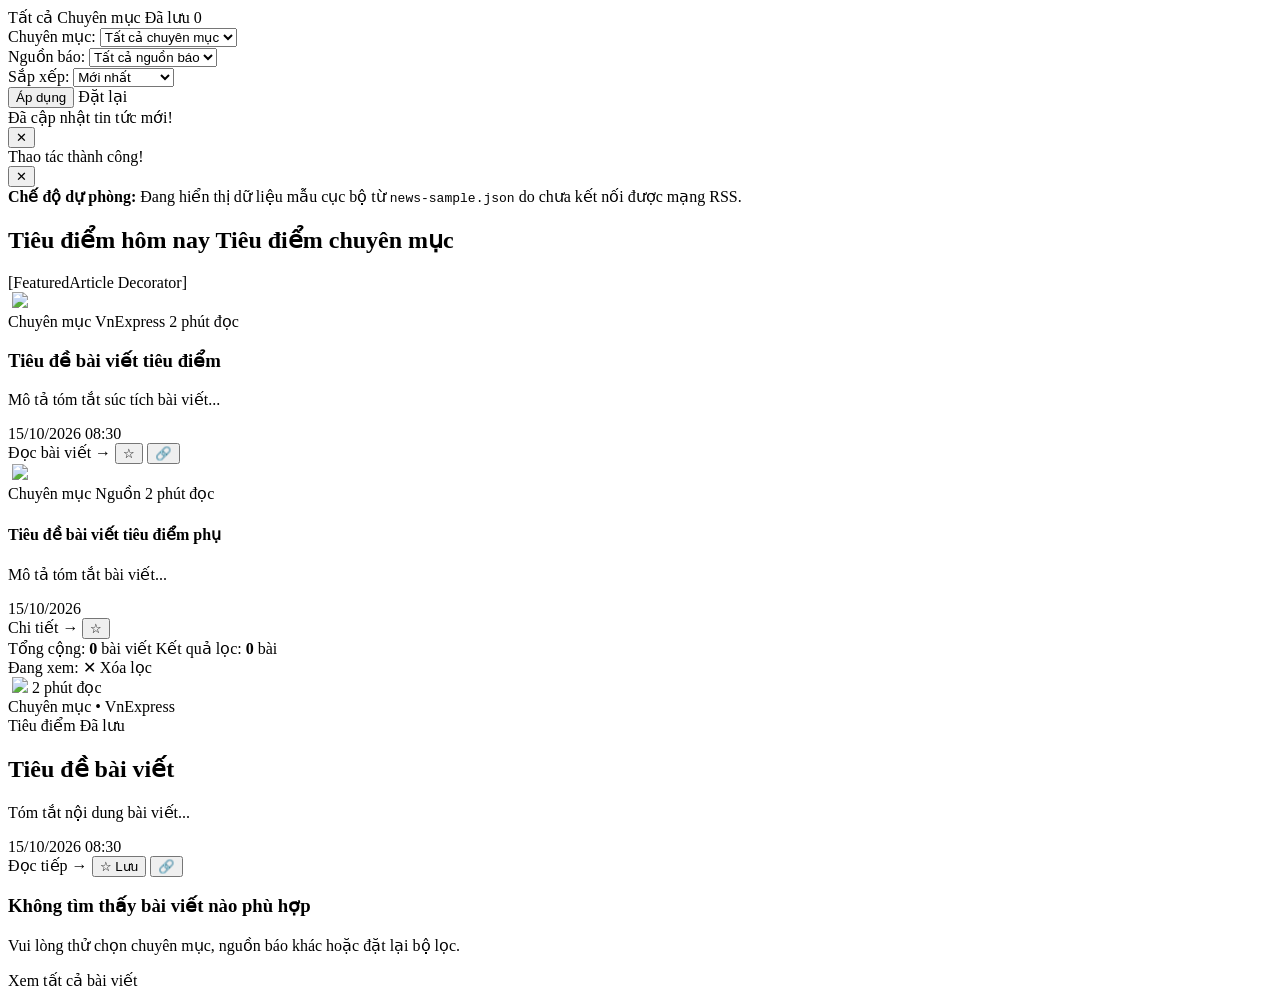
==== commit 499ea7b1: "feat: establish 4 Antigravity skills and implement reader progress, text resizer, decorator stack, a" ====
--- a/src/main/resources/templates/index.html
+++ b/src/main/resources/templates/index.html
@@ -269,7 +269,10 @@
                     <span class="card-kicker-cat" th:text="${article.category}">Chuyên mục</span>
                     <span class="card-kicker-dot">•</span>
                     <span class="card-kicker-src" th:text="${article.source}">VnExpress</span>
-                    <span th:if="${article.bookmarked}" class="card-bookmarked-tag">ĐÃ LƯU</span>
+                    <div class="decorator-stack">
+                        <span th:if="${article.featured}" class="badge-decorator badge-featured" title="FeaturedArticle Decorator">Tiêu điểm</span>
+                        <span th:if="${article.bookmarked}" class="badge-decorator badge-bookmarked" title="BookmarkedArticle Decorator">Đã lưu</span>
+                    </div>
                 </div>
 
                 <h2 class="card-title">
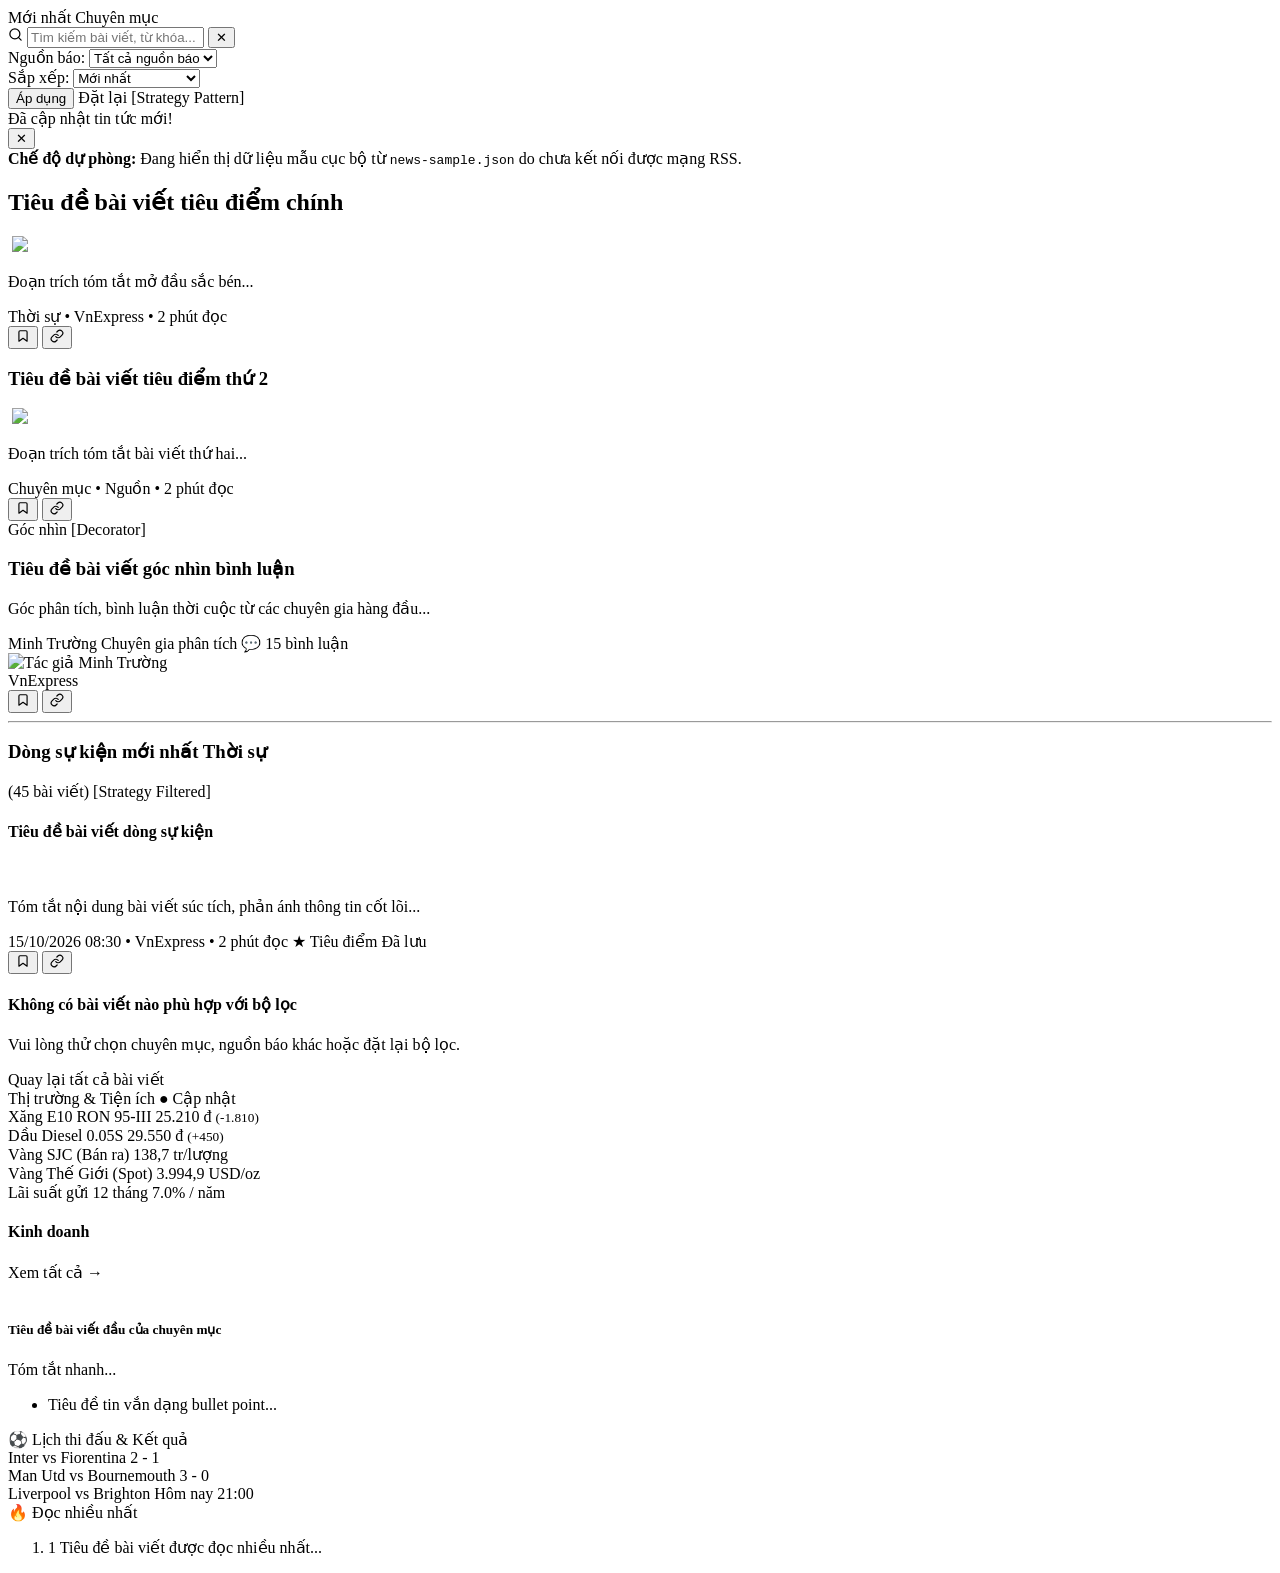
==== commit c16610cb: "feat(ui): nâng cấp giao diện chuẩn VnExpress, tối ưu thanh công cụ lọc và nút lưu/sao chép SVG" ====
--- a/src/main/resources/templates/index.html
+++ b/src/main/resources/templates/index.html
@@ -3,61 +3,57 @@
 <head>
     <meta charset="UTF-8">
     <meta name="viewport" content="width=device-width, initial-scale=1.0">
-    <title>Trang Chủ - Đọc Báo Đa Nguồn (Design Patterns)</title>
+    <title>Trang Chủ - Đọc Báo Đa Nguồn (Phong Cách VnExpress • Design Patterns)</title>
     <!-- Google Fonts: Plus Jakarta Sans chuẩn tạp chí báo chí hiện đại -->
     <link rel="preconnect" href="https://fonts.googleapis.com">
     <link rel="preconnect" href="https://fonts.gstatic.com" crossorigin>
-    <link href="https://fonts.googleapis.com/css2?family=Plus+Jakarta+Sans:wght@400;500;600;700;800&display=swap" rel="stylesheet">
-    <link rel="stylesheet" th:href="@{/css/style.css}">
+    <link href="https://fonts.googleapis.com/css2?family=Plus+Jakarta+Sans:wght@400;500;600;700;800&family=Merriweather:ital,wght@0,400;0,700;1,400&display=swap" rel="stylesheet">
+    <link rel="stylesheet" th:href="@{/css/style.css(v='5.0')}">
 </head>
-<body>
-
-<!-- Header chung -->
+<body class="vne-editorial-theme">
+
+<!-- Header chung chuẩn tòa soạn VnExpress -->
 <div th:replace="~{fragments/header :: header('home')}"></div>
 
-<!-- Thanh Danh Mục Chuyên Mục Báo Chí (Clean Editorial Navigation) -->
-<nav class="category-chips-bar" aria-label="Danh mục tin tức">
-    <div class="container chips-container">
-        <a th:href="@{/}" class="chip-item"
+<!-- Thanh Danh Mục Chuyên Mục Báo Chí (VnExpress Horizontal Navigation) -->
+<nav class="vne-nav-bar" aria-label="Danh mục tin tức">
+    <div class="container vne-nav-container">
+        <a th:href="@{/(source=${selectedSource != null and !selectedSource.empty ? selectedSource : null}, sort=${selectedSort != null and !selectedSort.empty ? selectedSort : null})}"
+           class="vne-nav-item"
            th:classappend="${selectedCategory == null or selectedCategory.empty} ? 'active' : ''">
-            <span>Tất cả</span>
+            <span>Mới nhất</span>
         </a>
         <a th:each="cat : ${categories}"
-           th:href="@{/(category=${cat})}"
-           class="chip-item"
+           th:href="@{/(category=${cat}, source=${selectedSource != null and !selectedSource.empty ? selectedSource : null}, sort=${selectedSort != null and !selectedSort.empty ? selectedSort : null})}"
+           class="vne-nav-item"
            th:classappend="${selectedCategory == cat} ? 'active' : ''">
             <span th:text="${cat}">Chuyên mục</span>
         </a>
-        <a th:href="@{/bookmarks}" class="chip-item chip-bookmark">
-            <span>Đã lưu</span>
-            <span th:if="${bookmarkCount != null and bookmarkCount > 0}"
-                  class="chip-counter"
-                  th:text="${bookmarkCount}">0</span>
-        </a>
     </div>
 </nav>
 
-<!-- Thanh Lọc Tinh Gọn (Strategy Pattern: SortStrategy & FilterStrategy) -->
-<section class="toolbar-section">
-    <div class="container">
-        <form th:action="@{/}" method="get" class="filter-form">
-            <!-- Lọc theo Chuyên mục -->
-            <div class="filter-group">
-                <label for="category" class="filter-label">Chuyên mục:</label>
-                <select id="category" name="category" class="filter-select">
-                    <option value="">Tất cả chuyên mục</option>
-                    <option th:each="cat : ${categories}"
-                            th:value="${cat}"
-                            th:text="${cat}"
-                            th:selected="${selectedCategory == cat}">
-                    </option>
-                </select>
+<!-- Thanh Công Cụ Bộ Lọc Tinh Tế (Strategy Pattern: SortStrategy & FilterStrategy) -->
+<section class="vne-toolbar-section">
+    <div class="container vne-toolbar-container">
+        <form th:action="@{/}" method="get" class="vne-filter-form" id="filterForm">
+            <!-- Tìm kiếm từ khóa thời gian thực (Live Search) -->
+            <div class="vne-search-wrap">
+                <span class="vne-search-icon">
+                    <svg viewBox="0 0 24 24" width="15" height="15" fill="none" stroke="currentColor" stroke-width="2" stroke-linecap="round" stroke-linejoin="round">
+                        <circle cx="11" cy="11" r="8"></circle>
+                        <line x1="21" y1="21" x2="16.65" y2="16.65"></line>
+                    </svg>
+                </span>
+                <input type="text" id="liveSearchInput" class="vne-search-input"
+                       placeholder="Tìm kiếm bài viết, từ khóa..."
+                       aria-label="Tìm kiếm bài viết">
+                <button type="button" id="clearSearchBtn" class="vne-search-clear" title="Xóa tìm kiếm">✕</button>
             </div>
 
             <!-- Lọc theo Nguồn báo -->
-            <div class="filter-group">
-                <label for="source" class="filter-label">Nguồn báo:</label>
-                <select id="source" name="source" class="filter-select">
+            <div class="vne-filter-item">
+                <label for="source" class="vne-filter-label">Nguồn báo:</label>
+                <select id="source" name="source" class="vne-filter-select" onchange="this.form.submit()">
                     <option value="">Tất cả nguồn báo</option>
                     <option th:each="src : ${sources}"
                             th:value="${src}"
@@ -67,26 +63,27 @@
                 </select>
             </div>
 
-            <!-- Sắp xếp bài viết -->
-            <div class="filter-group">
-                <label for="sort" class="filter-label">Sắp xếp:</label>
-                <select id="sort" name="sort" class="filter-select">
+            <!-- Sắp xếp bài viết (Strategy Pattern) -->
+            <div class="vne-filter-item">
+                <label for="sort" class="vne-filter-label">Sắp xếp:</label>
+                <select id="sort" name="sort" class="vne-filter-select" onchange="this.form.submit()">
                     <option value="newest" th:selected="${selectedSort == 'newest'}">Mới nhất</option>
-                    <option value="oldest" th:selected="${selectedSort == 'oldest'}">Cũ nhất</option>
-                    <option value="title" th:selected="${selectedSort == 'title'}">Tiêu đề (A-Z)</option>
+                    <option value="featured" th:selected="${selectedSort == 'featured'}">★ Ưu tiên nổi bật</option>
                 </select>
             </div>
 
-            <div class="filter-actions">
-                <button type="submit" class="btn btn-primary btn-sm">Áp dụng</button>
-                <a th:href="@{/}" class="btn btn-outline btn-sm">Đặt lại</a>
+            <div class="vne-filter-actions">
+                <button type="submit" class="btn-vne-apply">Áp dụng</button>
+                <a th:href="@{/}" class="btn-vne-reset" title="Đặt lại bộ lọc về mặc định">Đặt lại</a>
+                <span class="vne-pattern-tag" title="Mẫu thiết kế Strategy Pattern áp dụng cho bộ lọc">[Strategy Pattern]</span>
             </div>
         </form>
     </div>
 </section>
 
-<!-- Nội Dung Chính -->
-<main class="container">
+<!-- Nội Dung Báo Chí Chính (Editorial Content) -->
+<main class="container vne-main-container">
+
     <!-- Thông báo làm mới từ Observer Pattern -->
     <div th:if="${refreshMessage != null}" class="alert-banner alert-success">
         <div class="alert-content">
@@ -95,14 +92,6 @@
         <button type="button" class="alert-close" onclick="this.parentElement.remove()">✕</button>
     </div>
 
-    <!-- Thông báo chung -->
-    <div th:if="${message != null}" class="alert-banner alert-info">
-        <div class="alert-content">
-            <span th:text="${message}">Thao tác thành công!</span>
-        </div>
-        <button type="button" class="alert-close" onclick="this.parentElement.remove()">✕</button>
-    </div>
-
     <!-- Thông báo chế độ dự phòng nếu offline -->
     <div th:if="${fallbackMode}" class="alert-banner alert-warning">
         <div class="alert-content">
@@ -111,217 +100,378 @@
     </div>
 
     <!-- ================================================================= -->
-    <!-- KHU VỰC BÀI VIẾT TIÊU ĐIỂM & NỔI BẬT (Áp dụng cho MỌI chủ đề)     -->
-    <!-- Mẫu thiết kế: [FeaturedArticle Decorator]                        -->
+    <!-- 1. KHU VỰC TIÊU ĐIỂM HÀNG ĐẦU 3 CỘT (VnExpress Top 3-Column Spotlight) -->
+    <!-- Mẫu thiết kế: [FeaturedArticle Decorator]                         -->
     <!-- ================================================================= -->
-    <section class="featured-section" th:if="${not #lists.isEmpty(featuredArticles)}">
-        <div class="section-header">
-            <div class="section-title-wrap">
-                <h2 class="section-title">
-                    <span th:if="${selectedCategory == null or selectedCategory.empty}">Tiêu điểm hôm nay</span>
-                    <span th:unless="${selectedCategory == null or selectedCategory.empty}" th:text="'Tiêu điểm ' + ${selectedCategory}">Tiêu điểm chuyên mục</span>
+    <section class="vne-top-spotlight" th:if="${not #lists.isEmpty(featuredArticles)}">
+        <div class="vne-spotlight-row">
+
+            <!-- CỘT 1: Tin Chính Tiêu Điểm Lớn (Hero Lead Story) -->
+            <article class="vne-col-hero" th:with="hero=${featuredArticles[0]}">
+                <h2 class="vne-hero-headline">
+                    <a th:href="@{'/article/' + ${hero.id}}" th:text="${hero.title}">Tiêu đề bài viết tiêu điểm chính</a>
                 </h2>
-                <span class="editorial-badge">[FeaturedArticle Decorator]</span>
-            </div>
-        </div>
-
-        <div class="featured-grid">
-            <!-- Bài viết tiêu điểm chính (Hero Card) -->
-            <article class="featured-hero-card" th:with="hero=${featuredArticles[0]}">
-                <div class="hero-image-wrap">
-                    <img th:if="${hero.imageUrl != null and !hero.imageUrl.empty}"
-                         th:src="${hero.imageUrl}"
-                         th:alt="${hero.title}"
-                         class="hero-image"
-                         loading="lazy"
-                         onerror="this.onerror=null; this.src='https://placehold.co/800x480/1e293b/ffffff?text=Tin+Tieu+Diem';">
-                    <img th:unless="${hero.imageUrl != null and !hero.imageUrl.empty}"
-                         src="https://placehold.co/800x480/1e293b/ffffff?text=Tin+Tieu+Diem"
-                         th:alt="${hero.title}"
-                         class="hero-image">
-                    <div class="hero-gradient-overlay"></div>
-                </div>
-
-                <div class="hero-content">
-                    <div class="hero-meta-kicker">
-                        <span class="kicker-tag" th:text="${hero.category}">Chuyên mục</span>
-                        <span class="kicker-source" th:text="${hero.source}">VnExpress</span>
-                        <span class="kicker-time" th:text="${hero.estimatedReadingTime}">2 phút đọc</span>
-                    </div>
-
-                    <h3 class="featured-hero-title">
-                        <a th:href="@{'/article/' + ${hero.id}}" th:text="${hero.title}">Tiêu đề bài viết tiêu điểm</a>
-                    </h3>
-
-                    <p class="featured-hero-desc" th:text="${hero.description}">Mô tả tóm tắt súc tích bài viết...</p>
-
-                    <div class="hero-footer">
-                        <span class="hero-date" th:text="${hero.formattedDate}">15/10/2026 08:30</span>
-                        <div class="hero-actions">
-                            <a th:href="@{'/article/' + ${hero.id}}" class="btn-hero-read">
-                                Đọc bài viết &rarr;
-                            </a>
-                            <!-- Nút Lưu tin -->
-                            <form th:action="@{/bookmarks/toggle}" method="post" style="display:inline;">
-                                <input type="hidden" name="articleId" th:value="${hero.id}">
-                                <input type="hidden" name="returnUrl" th:value="@{/}">
-                                <button type="submit" class="btn-icon-hero" th:classappend="${hero.bookmarked} ? 'bookmarked' : ''"
-                                        th:title="${hero.bookmarked} ? 'Bỏ lưu' : 'Lưu tin'">
-                                    <span th:text="${hero.bookmarked} ? '★' : '☆'">☆</span>
-                                </button>
-                            </form>
-                            <!-- Nút Share link -->
-                            <button type="button" class="btn-icon-hero" th:data-url="@{'/article/' + ${hero.id}}" onclick="copyArticleLink(this.getAttribute('data-url'), event)" title="Sao chép liên kết">
-                                <span>🔗</span>
+                <div class="vne-hero-media">
+                    <a th:href="@{'/article/' + ${hero.id}}">
+                        <img th:if="${hero.imageUrl != null and !hero.imageUrl.empty}"
+                             th:src="${hero.imageUrl}"
+                             th:alt="${hero.title}"
+                             class="vne-hero-img"
+                             loading="eager"
+                             onerror="this.onerror=null; this.src='https://placehold.co/700x420/1e293b/ffffff?text=Tin+Tieu+Diem';">
+                        <img th:unless="${hero.imageUrl != null and !hero.imageUrl.empty}"
+                             src="https://placehold.co/700x420/1e293b/ffffff?text=Tin+Tieu+Diem"
+                             th:alt="${hero.title}"
+                             class="vne-hero-img">
+                    </a>
+                </div>
+                <p class="vne-hero-sapo" th:text="${hero.description}">Đoạn trích tóm tắt mở đầu sắc bén...</p>
+                <div class="vne-hero-meta">
+                    <span class="vne-meta-cat" th:text="${hero.category}">Thời sự</span>
+                    <span class="vne-meta-sep">•</span>
+                    <span class="vne-meta-src" th:text="${hero.source}">VnExpress</span>
+                    <span class="vne-meta-sep">•</span>
+                    <span class="vne-meta-time" th:text="${hero.estimatedReadingTime}">2 phút đọc</span>
+                    <div class="vne-meta-actions">
+                        <form th:action="@{/bookmarks/toggle}" method="post" style="display:inline;">
+                            <input type="hidden" name="articleId" th:value="${hero.id}">
+                            <input type="hidden" name="returnUrl" th:value="@{/}">
+                            <button type="submit" class="vne-icon-btn btn-action-bookmark"
+                                    th:classappend="${hero.bookmarked} ? 'saved' : ''"
+                                    th:title="${hero.bookmarked} ? 'Đã lưu (Bấm để bỏ lưu)' : 'Lưu bài viết [Bookmarked Decorator]'">
+                                <svg class="action-svg" viewBox="0 0 24 24" width="14" height="14" fill="none" stroke="currentColor" stroke-width="2" stroke-linecap="round" stroke-linejoin="round">
+                                    <path d="M19 21l-7-5-7 5V5a2 2 0 0 1 2-2h10a2 2 0 0 1 2 2z"></path>
+                                </svg>
                             </button>
+                        </form>
+                        <button type="button" class="vne-icon-btn btn-action-share"
+                                th:data-url="@{'/article/' + ${hero.id}}"
+                                onclick="copyArticleLink(this.getAttribute('data-url'), event)"
+                                title="Sao chép liên kết bài viết">
+                            <svg class="action-svg" viewBox="0 0 24 24" width="14" height="14" fill="none" stroke="currentColor" stroke-width="2" stroke-linecap="round" stroke-linejoin="round">
+                                <path d="M10 13a5 5 0 0 0 7.54.54l3-3a5 5 0 0 0-7.07-7.07l-1.72 1.71"></path>
+                                <path d="M14 11a5 5 0 0 0-7.54-.54l-3 3a5 5 0 0 0 7.07 7.07l1.71-1.71"></path>
+                            </svg>
+                        </button>
+                    </div>
+                </div>
+            </article>
+
+            <!-- CỘT 2: Tin Tiêu Điểm Thứ 2 (Secondary Spotlight) -->
+            <article class="vne-col-sub" th:if="${#lists.size(featuredArticles) > 1}" th:with="sub1=${featuredArticles[1]}">
+                <h3 class="vne-sub-headline">
+                    <a th:href="@{'/article/' + ${sub1.id}}" th:text="${sub1.title}">Tiêu đề bài viết tiêu điểm thứ 2</a>
+                </h3>
+                <div class="vne-sub-media">
+                    <a th:href="@{'/article/' + ${sub1.id}}">
+                        <img th:if="${sub1.imageUrl != null and !sub1.imageUrl.empty}"
+                             th:src="${sub1.imageUrl}"
+                             th:alt="${sub1.title}"
+                             class="vne-sub-img"
+                             loading="lazy"
+                             onerror="this.onerror=null; this.src='https://placehold.co/400x260/334155/ffffff?text=Tin+Tieu+Diem';">
+                        <img th:unless="${sub1.imageUrl != null and !sub1.imageUrl.empty}"
+                             src="https://placehold.co/400x260/334155/ffffff?text=Tin+Tieu+Diem"
+                             th:alt="${sub1.title}"
+                             class="vne-sub-img">
+                    </a>
+                </div>
+                <p class="vne-sub-sapo" th:text="${sub1.description}">Đoạn trích tóm tắt bài viết thứ hai...</p>
+                <div class="vne-sub-meta">
+                    <span class="vne-meta-cat" th:text="${sub1.category}">Chuyên mục</span>
+                    <span class="vne-meta-sep">•</span>
+                    <span class="vne-meta-src" th:text="${sub1.source}">Nguồn</span>
+                    <span class="vne-meta-sep">•</span>
+                    <span class="vne-meta-time" th:text="${sub1.estimatedReadingTime}">2 phút đọc</span>
+                    <div class="vne-meta-actions">
+                        <form th:action="@{/bookmarks/toggle}" method="post" style="display:inline;">
+                            <input type="hidden" name="articleId" th:value="${sub1.id}">
+                            <input type="hidden" name="returnUrl" th:value="@{/}">
+                            <button type="submit" class="vne-icon-btn btn-action-bookmark"
+                                    th:classappend="${sub1.bookmarked} ? 'saved' : ''"
+                                    th:title="${sub1.bookmarked} ? 'Đã lưu (Bấm để bỏ lưu)' : 'Lưu bài viết [Bookmarked Decorator]'">
+                                <svg class="action-svg" viewBox="0 0 24 24" width="14" height="14" fill="none" stroke="currentColor" stroke-width="2" stroke-linecap="round" stroke-linejoin="round">
+                                    <path d="M19 21l-7-5-7 5V5a2 2 0 0 1 2-2h10a2 2 0 0 1 2 2z"></path>
+                                </svg>
+                            </button>
+                        </form>
+                        <button type="button" class="vne-icon-btn btn-action-share"
+                                th:data-url="@{'/article/' + ${sub1.id}}"
+                                onclick="copyArticleLink(this.getAttribute('data-url'), event)"
+                                title="Sao chép liên kết bài viết">
+                            <svg class="action-svg" viewBox="0 0 24 24" width="14" height="14" fill="none" stroke="currentColor" stroke-width="2" stroke-linecap="round" stroke-linejoin="round">
+                                <path d="M10 13a5 5 0 0 0 7.54.54l3-3a5 5 0 0 0-7.07-7.07l-1.72 1.71"></path>
+                                <path d="M14 11a5 5 0 0 0-7.54-.54l-3 3a5 5 0 0 0 7.07 7.07l1.71-1.71"></path>
+                            </svg>
+                        </button>
+                    </div>
+                </div>
+            </article>
+
+            <!-- CỘT 3: Cột "Góc Nhìn" (VnExpress Editorial Opinion Column) -->
+            <aside class="vne-col-opinion" th:if="${#lists.size(featuredArticles) > 2}" th:with="op=${featuredArticles[2]}">
+                <div class="vne-opinion-box">
+                    <div class="vne-opinion-content-wrap">
+                        <div class="vne-opinion-header">
+                            <span class="vne-opinion-kicker">Góc nhìn</span>
+                            <span class="vne-decorator-pill" title="FeaturedArticle Decorator">[Decorator]</span>
                         </div>
-                    </div>
-                </div>
-            </article>
-
-            <!-- Cột các bài viết tiêu điểm phụ (Secondary Spotlight) -->
-            <div class="featured-sub-column">
-                <article class="featured-sub-card" th:each="subArt, iterStat : ${featuredArticles}" th:if="${iterStat.index > 0}">
-                    <div class="sub-card-image-wrap">
-                        <img th:if="${subArt.imageUrl != null and !subArt.imageUrl.empty}"
-                             th:src="${subArt.imageUrl}"
-                             th:alt="${subArt.title}"
-                             class="sub-card-image"
-                             loading="lazy"
-                             onerror="this.onerror=null; this.src='https://placehold.co/300x200/334155/ffffff?text=Tin+Tieu+Diem';">
-                        <img th:unless="${subArt.imageUrl != null and !subArt.imageUrl.empty}"
-                             src="https://placehold.co/300x200/334155/ffffff?text=Tin+Tieu+Diem"
-                             th:alt="${subArt.title}"
-                             class="sub-card-image">
-                    </div>
-                    <div class="sub-card-content">
-                        <div class="sub-card-kicker">
-                            <span class="sub-kicker-tag" th:text="${subArt.category}">Chuyên mục</span>
-                            <span class="sub-kicker-source" th:text="${subArt.source}">Nguồn</span>
-                            <span class="sub-kicker-time" th:text="${subArt.estimatedReadingTime}">2 phút đọc</span>
+                        <h3 class="vne-opinion-title">
+                            <a th:href="@{'/article/' + ${op.id}}" th:text="${op.title}">Tiêu đề bài viết góc nhìn bình luận</a>
+                        </h3>
+                        <p class="vne-opinion-sapo" th:text="${op.description}">Góc phân tích, bình luận thời cuộc từ các chuyên gia hàng đầu...</p>
+                    </div>
+
+                    <div class="vne-opinion-bottom-wrap">
+                        <div class="vne-opinion-author">
+                            <div class="vne-author-info">
+                                <span class="vne-author-name">Minh Trường</span>
+                                <span class="vne-author-role">Chuyên gia phân tích</span>
+                                <span class="vne-opinion-comments">💬 15 bình luận</span>
+                            </div>
+                            <img src="https://images.unsplash.com/photo-1534528741775-53994a69daeb?auto=format&fit=crop&w=120&h=120&q=80"
+                                 alt="Tác giả Minh Trường"
+                                 class="vne-author-avatar">
                         </div>
-                        <h4 class="sub-card-title">
-                            <a th:href="@{'/article/' + ${subArt.id}}" th:text="${subArt.title}">Tiêu đề bài viết tiêu điểm phụ</a>
-                        </h4>
-                        <p class="sub-card-desc" th:if="${subArt.description != null and !subArt.description.empty}" th:text="${subArt.description}">Mô tả tóm tắt bài viết...</p>
-                        <div class="sub-card-footer">
-                            <span class="sub-card-date" th:text="${subArt.formattedDate}">15/10/2026</span>
-                            <div class="sub-card-actions">
-                                <a th:href="@{'/article/' + ${subArt.id}}" class="sub-read-link">Chi tiết &rarr;</a>
+
+                        <div class="vne-opinion-footer">
+                            <span class="vne-meta-src" th:text="${op.source}">VnExpress</span>
+                            <div class="vne-meta-actions">
                                 <form th:action="@{/bookmarks/toggle}" method="post" style="display:inline;">
-                                    <input type="hidden" name="articleId" th:value="${subArt.id}">
+                                    <input type="hidden" name="articleId" th:value="${op.id}">
                                     <input type="hidden" name="returnUrl" th:value="@{/}">
-                                    <button type="submit" class="btn-sub-icon" th:classappend="${subArt.bookmarked} ? 'bookmarked' : ''"
-                                            th:title="${subArt.bookmarked} ? 'Bỏ lưu' : 'Lưu tin'">
-                                        <span th:text="${subArt.bookmarked} ? '★' : '☆'">☆</span>
+                                    <button type="submit" class="vne-icon-btn btn-action-bookmark"
+                                            th:classappend="${op.bookmarked} ? 'saved' : ''"
+                                            th:title="${op.bookmarked} ? 'Đã lưu (Bấm để bỏ lưu)' : 'Lưu bài viết [Bookmarked Decorator]'">
+                                        <svg class="action-svg" viewBox="0 0 24 24" width="14" height="14" fill="none" stroke="currentColor" stroke-width="2" stroke-linecap="round" stroke-linejoin="round">
+                                            <path d="M19 21l-7-5-7 5V5a2 2 0 0 1 2-2h10a2 2 0 0 1 2 2z"></path>
+                                        </svg>
                                     </button>
                                 </form>
+                                <button type="button" class="vne-icon-btn btn-action-share"
+                                        th:data-url="@{'/article/' + ${op.id}}"
+                                        onclick="copyArticleLink(this.getAttribute('data-url'), event)"
+                                        title="Sao chép liên kết bài viết">
+                                    <svg class="action-svg" viewBox="0 0 24 24" width="14" height="14" fill="none" stroke="currentColor" stroke-width="2" stroke-linecap="round" stroke-linejoin="round">
+                                        <path d="M10 13a5 5 0 0 0 7.54.54l3-3a5 5 0 0 0-7.07-7.07l-1.72 1.71"></path>
+                                        <path d="M14 11a5 5 0 0 0-7.54-.54l-3 3a5 5 0 0 0 7.07 7.07l1.71-1.71"></path>
+                                    </svg>
+                                </button>
                             </div>
                         </div>
                     </div>
-                </article>
-            </div>
+                </div>
+            </aside>
         </div>
     </section>
 
-    <!-- Thanh Thống Kê & Trạng Thái Lọc -->
-    <div class="stats-bar">
-        <div class="stats-left">
-            <span class="stats-chip">
-                <span>Tổng cộng:</span>
-                <strong th:text="${totalArticles}">0</strong> bài viết
-            </span>
-            <span class="stats-chip" th:if="${totalArticles != filteredCount}">
-                <span>Kết quả lọc:</span>
-                <strong th:text="${filteredCount}">0</strong> bài
-            </span>
-            <span id="searchResultCount" class="stats-chip search-chip" style="display:none;"></span>
-        </div>
-
-        <div class="stats-right" th:if="${(selectedCategory != null and !selectedCategory.empty) or (selectedSource != null and !selectedSource.empty)}">
-            <span class="filter-tag-label">Đang xem:</span>
-            <span th:if="${selectedCategory != null and !selectedCategory.empty}" class="badge badge-category" th:text="${selectedCategory}"></span>
-            <span th:if="${selectedSource != null and !selectedSource.empty}" class="badge badge-source" th:text="${selectedSource}"></span>
-            <a th:href="@{/}" class="clear-filters-link" title="Xóa tất cả bộ lọc">✕ Xóa lọc</a>
-        </div>
-    </div>
-
-    <!-- Danh Sách Bài Viết (Clean Editorial Grid) -->
-    <div class="article-grid" th:if="${not #lists.isEmpty(articles)}">
-        <article class="article-card" th:each="article : ${articles}">
-            <div class="card-image-wrap">
-                <img th:if="${article.imageUrl != null and !article.imageUrl.empty}"
-                     th:src="${article.imageUrl}"
-                     th:alt="${article.title}"
-                     class="card-image"
-                     loading="lazy"
-                     onerror="this.onerror=null; this.src='https://placehold.co/600x400/e2e8f0/1e293b?text=Tin+Tuc';">
-                <img th:unless="${article.imageUrl != null and !article.imageUrl.empty}"
-                     src="https://placehold.co/600x400/e2e8f0/1e293b?text=Tin+Tuc"
-                     th:alt="${article.title}"
-                     class="card-image">
-
-                <span class="card-reading-time" th:text="${article.estimatedReadingTime}">2 phút đọc</span>
-            </div>
-
-            <div class="card-content">
-                <div class="card-kicker">
-                    <span class="card-kicker-cat" th:text="${article.category}">Chuyên mục</span>
-                    <span class="card-kicker-dot">•</span>
-                    <span class="card-kicker-src" th:text="${article.source}">VnExpress</span>
-                    <div class="decorator-stack">
-                        <span th:if="${article.featured}" class="badge-decorator badge-featured" title="FeaturedArticle Decorator">Tiêu điểm</span>
-                        <span th:if="${article.bookmarked}" class="badge-decorator badge-bookmarked" title="BookmarkedArticle Decorator">Đã lưu</span>
-                    </div>
-                </div>
-
-                <h2 class="card-title">
-                    <a th:href="@{'/article/' + ${article.id}}" th:text="${article.title}">Tiêu đề bài viết</a>
-                </h2>
-
-                <p class="card-desc" th:text="${article.description}">Tóm tắt nội dung bài viết...</p>
-
-                <div class="card-footer">
-                    <span class="card-date" th:text="${article.formattedDate}">15/10/2026 08:30</span>
-
-                    <div class="card-actions-group">
-                        <a th:href="@{'/article/' + ${article.id}}" class="btn-read-link">
-                            Đọc tiếp &rarr;
-                        </a>
-
-                        <!-- Nút Bookmark (BookmarkedArticle Decorator) -->
-                        <form th:action="@{/bookmarks/toggle}" method="post" style="display:inline;">
-                            <input type="hidden" name="articleId" th:value="${article.id}">
-                            <input type="hidden" name="returnUrl" th:value="@{/}">
-                            <button type="submit" class="btn-card-action"
-                                    th:classappend="${article.bookmarked} ? 'active-bookmark' : ''"
-                                    th:title="${article.bookmarked} ? 'Bỏ lưu bài viết' : 'Lưu bài viết'">
-                                <span th:text="${article.bookmarked} ? '★ Đã lưu' : '☆ Lưu'">☆ Lưu</span>
-                            </button>
-                        </form>
-
-                        <!-- Nút Chia sẻ link -->
-                        <button type="button" class="btn-card-action btn-share"
-                                th:data-url="@{'/article/' + ${article.id}}"
-                                onclick="copyArticleLink(this.getAttribute('data-url'), event)"
-                                title="Sao chép liên kết">
-                            <span>🔗</span>
-                        </button>
-                    </div>
-                </div>
-            </div>
-        </article>
-    </div>
-
-    <!-- Khi không có bài viết nào phù hợp -->
-    <div th:if="${#lists.isEmpty(articles)}" class="empty-state">
-        <h3>Không tìm thấy bài viết nào phù hợp</h3>
-        <p>Vui lòng thử chọn chuyên mục, nguồn báo khác hoặc đặt lại bộ lọc.</p>
-        <a th:href="@{/}" class="btn btn-primary">Xem tất cả bài viết</a>
+    <!-- Phân cách ngang mảnh chuẩn báo giấy -->
+    <hr class="vne-divider">
+
+    <!-- ================================================================= -->
+    <!-- 2. BỐ CỤC CHÍNH 2 CỘT CHUẨN VNEXPRESS (Editorial 2-Column Split)  -->
+    <!-- Cột Trái (~64%): Dòng Tin Thời Sự Liên Tục                       -->
+    <!-- Cột Phải (~36%): Các Khối Chuyên Mục Báo Chí & Tiện Ích Thị Trường-->
+    <!-- ================================================================= -->
+    <div class="vne-main-layout">
+
+        <!-- ==================== CỘT TRÁI: DÒNG TIN THỜI SỰ LIÊN TỤC ==================== -->
+        <section class="vne-left-column">
+            <div class="vne-column-heading">
+                <h3 class="vne-stream-title">
+                    <span th:if="${selectedCategory == null or selectedCategory.empty}">Dòng sự kiện mới nhất</span>
+                    <span th:if="${selectedCategory != null and !selectedCategory.empty}"
+                          th:text="${selectedCategory} + (${selectedSource != null and !selectedSource.empty} ? ' (' + ${selectedSource} + ')' : '')">Thời sự</span>
+                </h3>
+                <span class="vne-stream-count" th:text="'(' + ${filteredCount} + ' bài viết)'">(45 bài viết)</span>
+                <span class="vne-pattern-tag-sm">[Strategy Filtered]</span>
+            </div>
+
+            <!-- Danh sách bài viết dạng luồng báo chí (VnExpress Continuous Stream) -->
+            <div class="vne-stream-list" th:if="${not #lists.isEmpty(articles)}">
+                <article class="vne-stream-card article-card" th:each="art : ${articles}">
+                    <div class="vne-stream-body">
+                        <h4 class="vne-stream-headline card-title">
+                            <a th:href="@{'/article/' + ${art.id}}" th:text="${art.title}">Tiêu đề bài viết dòng sự kiện</a>
+                        </h4>
+                        <div class="vne-stream-main-content">
+                            <div class="vne-stream-media card-image-wrap" th:if="${art.imageUrl != null and !art.imageUrl.empty}">
+                                <a th:href="@{'/article/' + ${art.id}}">
+                                    <img th:src="${art.imageUrl}"
+                                         th:alt="${art.title}"
+                                         class="vne-stream-img card-image"
+                                         loading="lazy"
+                                         onerror="this.onerror=null; this.src='https://placehold.co/320x200/cbd5e1/1e293b?text=Tin+Tuc';">
+                                </a>
+                            </div>
+                            <div class="vne-stream-text">
+                                <p class="vne-stream-desc card-desc" th:text="${art.description}">Tóm tắt nội dung bài viết súc tích, phản ánh thông tin cốt lõi...</p>
+                                <div class="vne-stream-meta">
+                                    <span class="vne-meta-date" th:text="${art.formattedDate}">15/10/2026 08:30</span>
+                                    <span class="vne-meta-sep">•</span>
+                                    <span class="vne-meta-src" th:text="${art.source}">VnExpress</span>
+                                    <span class="vne-meta-sep">•</span>
+                                    <span class="vne-meta-time" th:text="${art.estimatedReadingTime}">2 phút đọc</span>
+
+                                    <!-- Decorator Badges -->
+                                    <span th:if="${art.featured}" class="badge-vne-featured" title="FeaturedArticle Decorator">★ Tiêu điểm</span>
+                                    <span th:if="${art.bookmarked}" class="badge-vne-saved" title="BookmarkedArticle Decorator">Đã lưu</span>
+
+                                    <div class="vne-stream-actions">
+                                        <!-- Bookmark Button -->
+                                        <form th:action="@{/bookmarks/toggle}" method="post" style="display:inline;">
+                                            <input type="hidden" name="articleId" th:value="${art.id}">
+                                            <input type="hidden" name="returnUrl" th:value="@{/}">
+                                            <button type="submit" class="vne-icon-btn btn-action-bookmark"
+                                                    th:classappend="${art.bookmarked} ? 'saved' : ''"
+                                                    th:title="${art.bookmarked} ? 'Đã lưu (Bấm để bỏ lưu)' : 'Lưu bài viết [Bookmarked Decorator]'">
+                                                <svg class="action-svg" viewBox="0 0 24 24" width="14" height="14" fill="none" stroke="currentColor" stroke-width="2" stroke-linecap="round" stroke-linejoin="round">
+                                                    <path d="M19 21l-7-5-7 5V5a2 2 0 0 1 2-2h10a2 2 0 0 1 2 2z"></path>
+                                                </svg>
+                                            </button>
+                                        </form>
+                                        <!-- Share Link -->
+                                        <button type="button" class="vne-icon-btn btn-action-share"
+                                                th:data-url="@{'/article/' + ${art.id}}"
+                                                onclick="copyArticleLink(this.getAttribute('data-url'), event)"
+                                                title="Sao chép liên kết bài viết">
+                                            <svg class="action-svg" viewBox="0 0 24 24" width="14" height="14" fill="none" stroke="currentColor" stroke-width="2" stroke-linecap="round" stroke-linejoin="round">
+                                                <path d="M10 13a5 5 0 0 0 7.54.54l3-3a5 5 0 0 0-7.07-7.07l-1.72 1.71"></path>
+                                                <path d="M14 11a5 5 0 0 0-7.54-.54l-3 3a5 5 0 0 0 7.07 7.07l1.71-1.71"></path>
+                                            </svg>
+                                        </button>
+                                    </div>
+                                </div>
+                            </div>
+                        </div>
+                    </div>
+                </article>
+            </div>
+
+            <!-- Trường hợp không tìm thấy bài viết -->
+            <div th:if="${#lists.isEmpty(articles)}" class="vne-empty-box">
+                <h4>Không có bài viết nào phù hợp với bộ lọc</h4>
+                <p>Vui lòng thử chọn chuyên mục, nguồn báo khác hoặc đặt lại bộ lọc.</p>
+                <a th:href="@{/}" class="btn-vne-apply">Quay lại tất cả bài viết</a>
+            </div>
+        </section>
+
+        <!-- ==================== CỘT PHẢI: KHỐI CHUYÊN MỤC & TIỆN ÍCH THỊ TRƯỜNG ==================== -->
+        <aside class="vne-right-column">
+
+            <!-- 1. HỘP TIỆN ÍCH THỊ TRƯỜNG & TỶ GIÁ (Market Rates Widget - Như Ảnh 2 của VnExpress) -->
+            <div class="vne-market-widget">
+                <div class="vne-market-header">
+                    <span class="vne-widget-title">Thị trường &amp; Tiện ích</span>
+                    <span class="vne-widget-live">● Cập nhật</span>
+                </div>
+                <div class="vne-market-body">
+                    <div class="vne-rate-row">
+                        <span class="vne-rate-name">Xăng E10 RON 95-III</span>
+                        <span class="vne-rate-val val-down">25.210 đ <small>(-1.810)</small></span>
+                    </div>
+                    <div class="vne-rate-row">
+                        <span class="vne-rate-name">Dầu Diesel 0.05S</span>
+                        <span class="vne-rate-val val-up">29.550 đ <small>(+450)</small></span>
+                    </div>
+                    <div class="vne-rate-row">
+                        <span class="vne-rate-name">Vàng SJC (Bán ra)</span>
+                        <span class="vne-rate-val">138,7 tr/lượng</span>
+                    </div>
+                    <div class="vne-rate-row">
+                        <span class="vne-rate-name">Vàng Thế Giới (Spot)</span>
+                        <span class="vne-rate-val">3.994,9 USD/oz</span>
+                    </div>
+                    <div class="vne-rate-row">
+                        <span class="vne-rate-name">Lãi suất gửi 12 tháng</span>
+                        <span class="vne-rate-val">7.0% / năm</span>
+                    </div>
+                </div>
+            </div>
+
+            <!-- 2. CÁC KHỐI CHUYÊN MỤC BÁO CHÍ (VnExpress Category Blocks) -->
+            <div class="vne-category-blocks" th:if="${categoryBlocks != null}">
+
+                <!-- Khối từng chuyên mục (Kinh doanh, Thể thao, Công nghệ, Giải trí...) -->
+                <div class="vne-cat-block" th:each="entry : ${categoryBlocks}">
+                    <div class="vne-block-header">
+                        <h4 class="vne-block-title">
+                            <a th:href="@{/(category=${entry.key})}" th:text="${entry.key}">Kinh doanh</a>
+                        </h4>
+                        <div class="vne-subcat-links">
+                            <a th:href="@{/(category=${entry.key})}">Xem tất cả &rarr;</a>
+                        </div>
+                    </div>
+
+                    <div class="vne-block-content" th:with="blockArticles=${entry.value}">
+                        <!-- Bài viết lớn đầu tiên của khối -->
+                        <article class="vne-block-featured" th:if="${not #lists.isEmpty(blockArticles)}" th:with="mainArt=${blockArticles[0]}">
+                            <div class="vne-bf-media" th:if="${mainArt.imageUrl != null and !mainArt.imageUrl.empty}">
+                                <a th:href="@{'/article/' + ${mainArt.id}}">
+                                    <img th:src="${mainArt.imageUrl}"
+                                         th:alt="${mainArt.title}"
+                                         class="vne-bf-img"
+                                         loading="lazy"
+                                         onerror="this.onerror=null; this.src='https://placehold.co/350x200/e2e8f0/1e293b?text=Tin+Chuyen+Muc';">
+                                </a>
+                            </div>
+                            <h5 class="vne-bf-title">
+                                <a th:href="@{'/article/' + ${mainArt.id}}" th:text="${mainArt.title}">Tiêu đề bài viết đầu của chuyên mục</a>
+                            </h5>
+                            <p class="vne-bf-desc" th:if="${mainArt.description != null and !mainArt.description.empty}" th:text="${mainArt.description}">Tóm tắt nhanh...</p>
+                        </article>
+
+                        <!-- Danh sách các tin vắn dạng dấu chấm tròn (Bulleted Headlines - Như Ảnh 1 & 2 của VnExpress) -->
+                        <ul class="vne-bullet-list" th:if="${#lists.size(blockArticles) > 1}">
+                            <li class="vne-bullet-item" th:each="bArt, iterStat : ${blockArticles}" th:if="${iterStat.index > 0}">
+                                <a th:href="@{'/article/' + ${bArt.id}}" th:text="${bArt.title}">Tiêu đề tin vắn dạng bullet point...</a>
+                            </li>
+                        </ul>
+                    </div>
+                </div>
+
+            </div>
+
+            <!-- 3. HỘP LỊCH THI ĐẤU & KẾT QUẢ THỂ THAO (Sports Mini Widget - Như Ảnh 3 của VnExpress) -->
+            <div class="vne-sports-widget">
+                <div class="vne-widget-header">
+                    <span class="vne-widget-title">⚽ Lịch thi đấu &amp; Kết quả</span>
+                </div>
+                <div class="vne-sports-body">
+                    <div class="vne-match-item">
+                        <span class="vne-match-teams">Inter vs Fiorentina</span>
+                        <span class="vne-match-score">2 - 1</span>
+                    </div>
+                    <div class="vne-match-item">
+                        <span class="vne-match-teams">Man Utd vs Bournemouth</span>
+                        <span class="vne-match-score">3 - 0</span>
+                    </div>
+                    <div class="vne-match-item">
+                        <span class="vne-match-teams">Liverpool vs Brighton</span>
+                        <span class="vne-match-score">Hôm nay 21:00</span>
+                    </div>
+                </div>
+            </div>
+
+            <!-- 4. HỘP TOP ĐỌC NHIỀU NHẤT (Trending News Ranking) -->
+            <div class="vne-trending-widget">
+                <div class="vne-widget-header">
+                    <span class="vne-widget-title">🔥 Đọc nhiều nhất</span>
+                </div>
+                <ol class="vne-trending-list">
+                    <li class="vne-trending-item" th:each="trend, iterStat : ${articles}" th:if="${iterStat.index < 5}">
+                        <span class="vne-trend-rank" th:text="${iterStat.count}">1</span>
+                        <a th:href="@{'/article/' + ${trend.id}}" class="vne-trend-title" th:text="${trend.title}">Tiêu đề bài viết được đọc nhiều nhất...</a>
+                    </li>
+                </ol>
+            </div>
+
+        </aside>
+
     </div>
 </main>
 
-<!-- Footer chung -->
+<!-- Footer chung chuẩn tòa soạn -->
 <div th:replace="~{fragments/footer :: footer}"></div>
 
 </body>
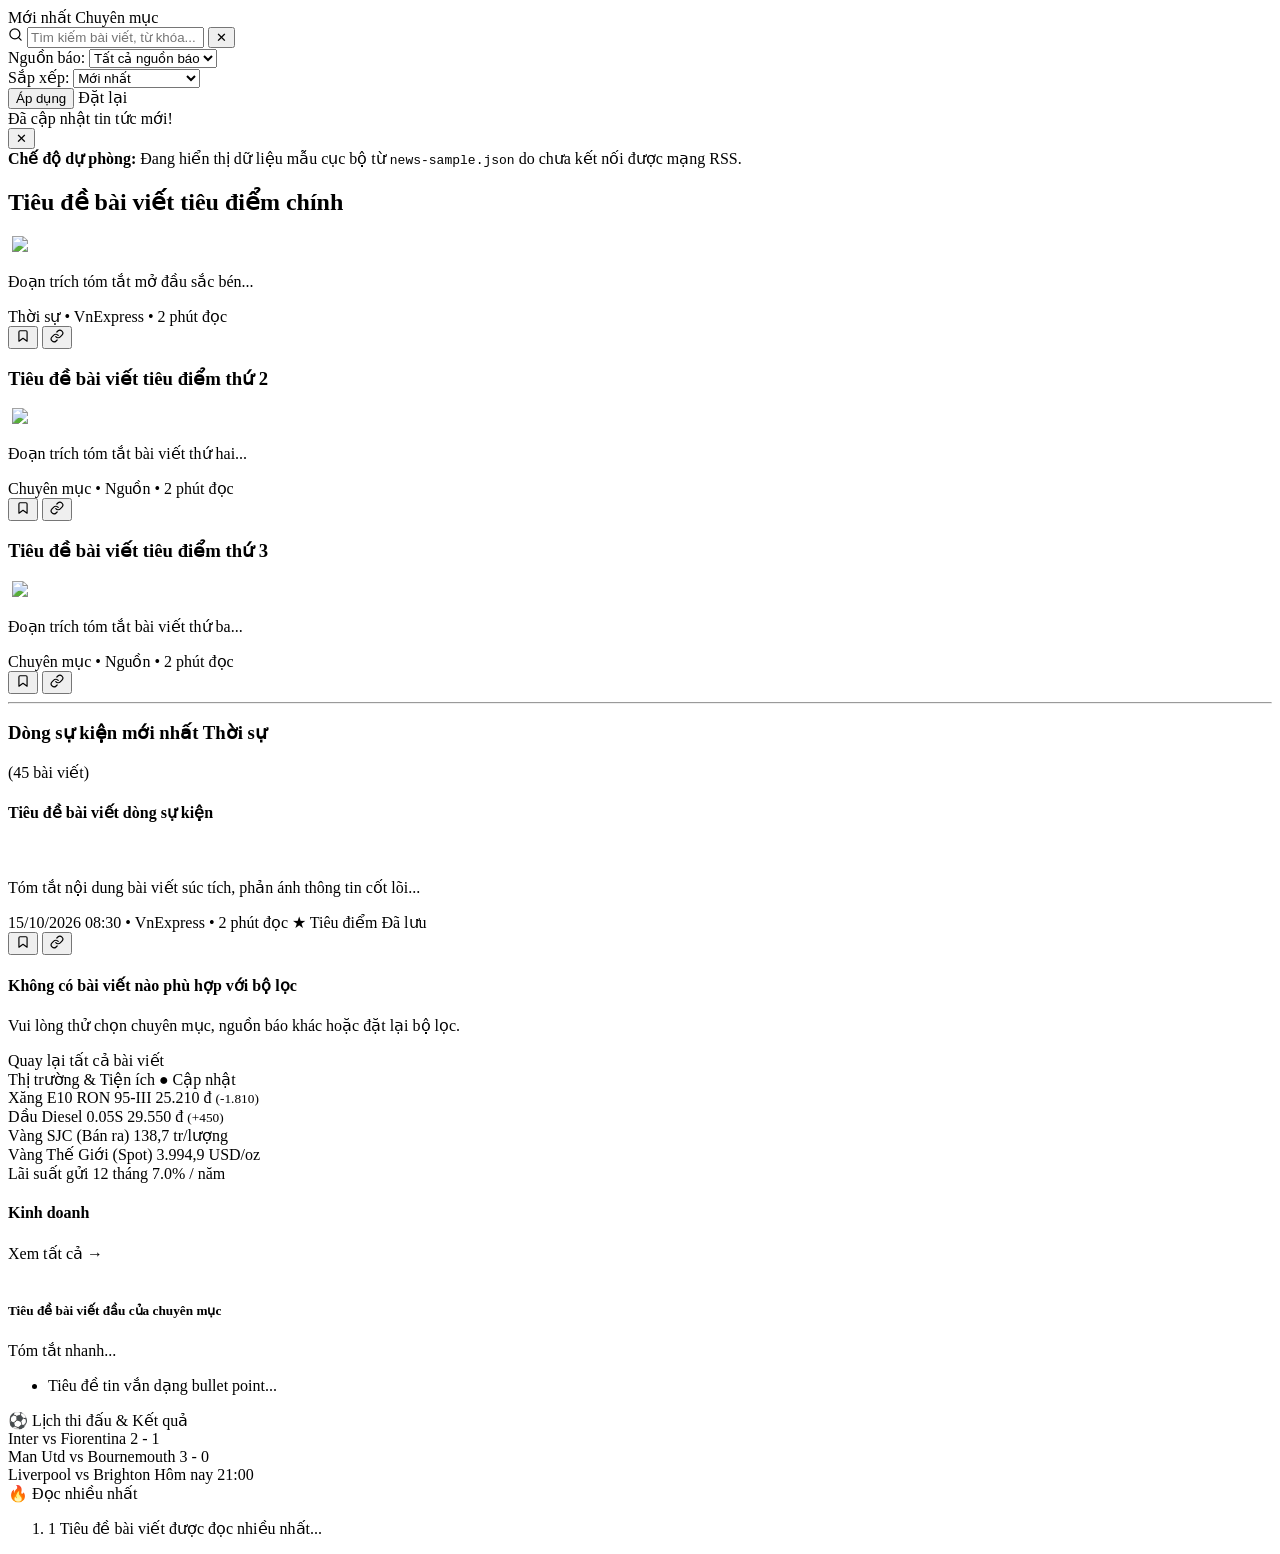
==== commit 7689b923: "feat: redesign article detail page, differentiate spotlights, clean pattern labels" ====
--- a/src/main/resources/templates/index.html
+++ b/src/main/resources/templates/index.html
@@ -3,12 +3,12 @@
 <head>
     <meta charset="UTF-8">
     <meta name="viewport" content="width=device-width, initial-scale=1.0">
-    <title>Trang Chủ - Đọc Báo Đa Nguồn (Phong Cách VnExpress • Design Patterns)</title>
+    <title>Trang Chủ - Tin Tức Đa Nguồn</title>
     <!-- Google Fonts: Plus Jakarta Sans chuẩn tạp chí báo chí hiện đại -->
     <link rel="preconnect" href="https://fonts.googleapis.com">
     <link rel="preconnect" href="https://fonts.gstatic.com" crossorigin>
     <link href="https://fonts.googleapis.com/css2?family=Plus+Jakarta+Sans:wght@400;500;600;700;800&family=Merriweather:ital,wght@0,400;0,700;1,400&display=swap" rel="stylesheet">
-    <link rel="stylesheet" th:href="@{/css/style.css(v='5.0')}">
+    <link rel="stylesheet" th:href="@{/css/style.css(v='6.0')}">
 </head>
 <body class="vne-editorial-theme">
 
@@ -75,7 +75,6 @@
             <div class="vne-filter-actions">
                 <button type="submit" class="btn-vne-apply">Áp dụng</button>
                 <a th:href="@{/}" class="btn-vne-reset" title="Đặt lại bộ lọc về mặc định">Đặt lại</a>
-                <span class="vne-pattern-tag" title="Mẫu thiết kế Strategy Pattern áp dụng cho bộ lọc">[Strategy Pattern]</span>
             </div>
         </form>
     </div>
@@ -138,7 +137,7 @@
                             <input type="hidden" name="returnUrl" th:value="@{/}">
                             <button type="submit" class="vne-icon-btn btn-action-bookmark"
                                     th:classappend="${hero.bookmarked} ? 'saved' : ''"
-                                    th:title="${hero.bookmarked} ? 'Đã lưu (Bấm để bỏ lưu)' : 'Lưu bài viết [Bookmarked Decorator]'">
+                                    th:title="${hero.bookmarked} ? 'Đã lưu (Bấm để bỏ lưu)' : 'Lưu bài viết'">
                                 <svg class="action-svg" viewBox="0 0 24 24" width="14" height="14" fill="none" stroke="currentColor" stroke-width="2" stroke-linecap="round" stroke-linejoin="round">
                                     <path d="M19 21l-7-5-7 5V5a2 2 0 0 1 2-2h10a2 2 0 0 1 2 2z"></path>
                                 </svg>
@@ -189,7 +188,7 @@
                             <input type="hidden" name="returnUrl" th:value="@{/}">
                             <button type="submit" class="vne-icon-btn btn-action-bookmark"
                                     th:classappend="${sub1.bookmarked} ? 'saved' : ''"
-                                    th:title="${sub1.bookmarked} ? 'Đã lưu (Bấm để bỏ lưu)' : 'Lưu bài viết [Bookmarked Decorator]'">
+                                    th:title="${sub1.bookmarked} ? 'Đã lưu (Bấm để bỏ lưu)' : 'Lưu bài viết'">
                                 <svg class="action-svg" viewBox="0 0 24 24" width="14" height="14" fill="none" stroke="currentColor" stroke-width="2" stroke-linecap="round" stroke-linejoin="round">
                                     <path d="M19 21l-7-5-7 5V5a2 2 0 0 1 2-2h10a2 2 0 0 1 2 2z"></path>
                                 </svg>
@@ -208,60 +207,56 @@
                 </div>
             </article>
 
-            <!-- CỘT 3: Cột "Góc Nhìn" (VnExpress Editorial Opinion Column) -->
-            <aside class="vne-col-opinion" th:if="${#lists.size(featuredArticles) > 2}" th:with="op=${featuredArticles[2]}">
-                <div class="vne-opinion-box">
-                    <div class="vne-opinion-content-wrap">
-                        <div class="vne-opinion-header">
-                            <span class="vne-opinion-kicker">Góc nhìn</span>
-                            <span class="vne-decorator-pill" title="FeaturedArticle Decorator">[Decorator]</span>
-                        </div>
-                        <h3 class="vne-opinion-title">
-                            <a th:href="@{'/article/' + ${op.id}}" th:text="${op.title}">Tiêu đề bài viết góc nhìn bình luận</a>
-                        </h3>
-                        <p class="vne-opinion-sapo" th:text="${op.description}">Góc phân tích, bình luận thời cuộc từ các chuyên gia hàng đầu...</p>
-                    </div>
-
-                    <div class="vne-opinion-bottom-wrap">
-                        <div class="vne-opinion-author">
-                            <div class="vne-author-info">
-                                <span class="vne-author-name">Minh Trường</span>
-                                <span class="vne-author-role">Chuyên gia phân tích</span>
-                                <span class="vne-opinion-comments">💬 15 bình luận</span>
-                            </div>
-                            <img src="https://images.unsplash.com/photo-1534528741775-53994a69daeb?auto=format&fit=crop&w=120&h=120&q=80"
-                                 alt="Tác giả Minh Trường"
-                                 class="vne-author-avatar">
-                        </div>
-
-                        <div class="vne-opinion-footer">
-                            <span class="vne-meta-src" th:text="${op.source}">VnExpress</span>
-                            <div class="vne-meta-actions">
-                                <form th:action="@{/bookmarks/toggle}" method="post" style="display:inline;">
-                                    <input type="hidden" name="articleId" th:value="${op.id}">
-                                    <input type="hidden" name="returnUrl" th:value="@{/}">
-                                    <button type="submit" class="vne-icon-btn btn-action-bookmark"
-                                            th:classappend="${op.bookmarked} ? 'saved' : ''"
-                                            th:title="${op.bookmarked} ? 'Đã lưu (Bấm để bỏ lưu)' : 'Lưu bài viết [Bookmarked Decorator]'">
-                                        <svg class="action-svg" viewBox="0 0 24 24" width="14" height="14" fill="none" stroke="currentColor" stroke-width="2" stroke-linecap="round" stroke-linejoin="round">
-                                            <path d="M19 21l-7-5-7 5V5a2 2 0 0 1 2-2h10a2 2 0 0 1 2 2z"></path>
-                                        </svg>
-                                    </button>
-                                </form>
-                                <button type="button" class="vne-icon-btn btn-action-share"
-                                        th:data-url="@{'/article/' + ${op.id}}"
-                                        onclick="copyArticleLink(this.getAttribute('data-url'), event)"
-                                        title="Sao chép liên kết bài viết">
-                                    <svg class="action-svg" viewBox="0 0 24 24" width="14" height="14" fill="none" stroke="currentColor" stroke-width="2" stroke-linecap="round" stroke-linejoin="round">
-                                        <path d="M10 13a5 5 0 0 0 7.54.54l3-3a5 5 0 0 0-7.07-7.07l-1.72 1.71"></path>
-                                        <path d="M14 11a5 5 0 0 0-7.54-.54l-3 3a5 5 0 0 0 7.07 7.07l1.71-1.71"></path>
-                                    </svg>
-                                </button>
-                            </div>
-                        </div>
-                    </div>
-                </div>
-            </aside>
+            <!-- CỘT 3: Tin Tiêu Điểm Thứ 3 -->
+            <article class="vne-col-sub vne-col-sub-last" th:if="${#lists.size(featuredArticles) > 2}" th:with="sub2=${featuredArticles[2]}">
+                <h3 class="vne-sub-headline">
+                    <a th:href="@{'/article/' + ${sub2.id}}" th:text="${sub2.title}">Tiêu đề bài viết tiêu điểm thứ 3</a>
+                </h3>
+                <div class="vne-sub-media">
+                    <a th:href="@{'/article/' + ${sub2.id}}">
+                        <img th:if="${sub2.imageUrl != null and !sub2.imageUrl.empty}"
+                             th:src="${sub2.imageUrl}"
+                             th:alt="${sub2.title}"
+                             class="vne-sub-img"
+                             loading="lazy"
+                             onerror="this.onerror=null; this.src='https://placehold.co/400x260/334155/ffffff?text=Tin+Tuc';">
+                        <img th:unless="${sub2.imageUrl != null and !sub2.imageUrl.empty}"
+                             src="https://placehold.co/400x260/334155/ffffff?text=Tin+Tuc"
+                             th:alt="${sub2.title}"
+                             class="vne-sub-img">
+                    </a>
+                </div>
+                <p class="vne-sub-sapo" th:text="${sub2.description}">Đoạn trích tóm tắt bài viết thứ ba...</p>
+                <div class="vne-sub-meta">
+                    <span class="vne-meta-cat" th:text="${sub2.category}">Chuyên mục</span>
+                    <span class="vne-meta-sep">•</span>
+                    <span class="vne-meta-src" th:text="${sub2.source}">Nguồn</span>
+                    <span class="vne-meta-sep">•</span>
+                    <span class="vne-meta-time" th:text="${sub2.estimatedReadingTime}">2 phút đọc</span>
+                    <div class="vne-meta-actions">
+                        <form th:action="@{/bookmarks/toggle}" method="post" style="display:inline;">
+                            <input type="hidden" name="articleId" th:value="${sub2.id}">
+                            <input type="hidden" name="returnUrl" th:value="@{/}">
+                            <button type="submit" class="vne-icon-btn btn-action-bookmark"
+                                    th:classappend="${sub2.bookmarked} ? 'saved' : ''"
+                                    th:title="${sub2.bookmarked} ? 'Đã lưu (Bấm để bỏ lưu)' : 'Lưu bài viết'">
+                                <svg class="action-svg" viewBox="0 0 24 24" width="14" height="14" fill="none" stroke="currentColor" stroke-width="2" stroke-linecap="round" stroke-linejoin="round">
+                                    <path d="M19 21l-7-5-7 5V5a2 2 0 0 1 2-2h10a2 2 0 0 1 2 2z"></path>
+                                </svg>
+                            </button>
+                        </form>
+                        <button type="button" class="vne-icon-btn btn-action-share"
+                                th:data-url="@{'/article/' + ${sub2.id}}"
+                                onclick="copyArticleLink(this.getAttribute('data-url'), event)"
+                                title="Sao chép liên kết bài viết">
+                            <svg class="action-svg" viewBox="0 0 24 24" width="14" height="14" fill="none" stroke="currentColor" stroke-width="2" stroke-linecap="round" stroke-linejoin="round">
+                                <path d="M10 13a5 5 0 0 0 7.54.54l3-3a5 5 0 0 0-7.07-7.07l-1.72 1.71"></path>
+                                <path d="M14 11a5 5 0 0 0-7.54-.54l-3 3a5 5 0 0 0 7.07 7.07l1.71-1.71"></path>
+                            </svg>
+                        </button>
+                    </div>
+                </div>
+            </article>
         </div>
     </section>
 
@@ -284,7 +279,6 @@
                           th:text="${selectedCategory} + (${selectedSource != null and !selectedSource.empty} ? ' (' + ${selectedSource} + ')' : '')">Thời sự</span>
                 </h3>
                 <span class="vne-stream-count" th:text="'(' + ${filteredCount} + ' bài viết)'">(45 bài viết)</span>
-                <span class="vne-pattern-tag-sm">[Strategy Filtered]</span>
             </div>
 
             <!-- Danh sách bài viết dạng luồng báo chí (VnExpress Continuous Stream) -->
@@ -324,7 +318,7 @@
                                             <input type="hidden" name="returnUrl" th:value="@{/}">
                                             <button type="submit" class="vne-icon-btn btn-action-bookmark"
                                                     th:classappend="${art.bookmarked} ? 'saved' : ''"
-                                                    th:title="${art.bookmarked} ? 'Đã lưu (Bấm để bỏ lưu)' : 'Lưu bài viết [Bookmarked Decorator]'">
+                                                    th:title="${art.bookmarked} ? 'Đã lưu (Bấm để bỏ lưu)' : 'Lưu bài viết'">
                                                 <svg class="action-svg" viewBox="0 0 24 24" width="14" height="14" fill="none" stroke="currentColor" stroke-width="2" stroke-linecap="round" stroke-linejoin="round">
                                                     <path d="M19 21l-7-5-7 5V5a2 2 0 0 1 2-2h10a2 2 0 0 1 2 2z"></path>
                                                 </svg>
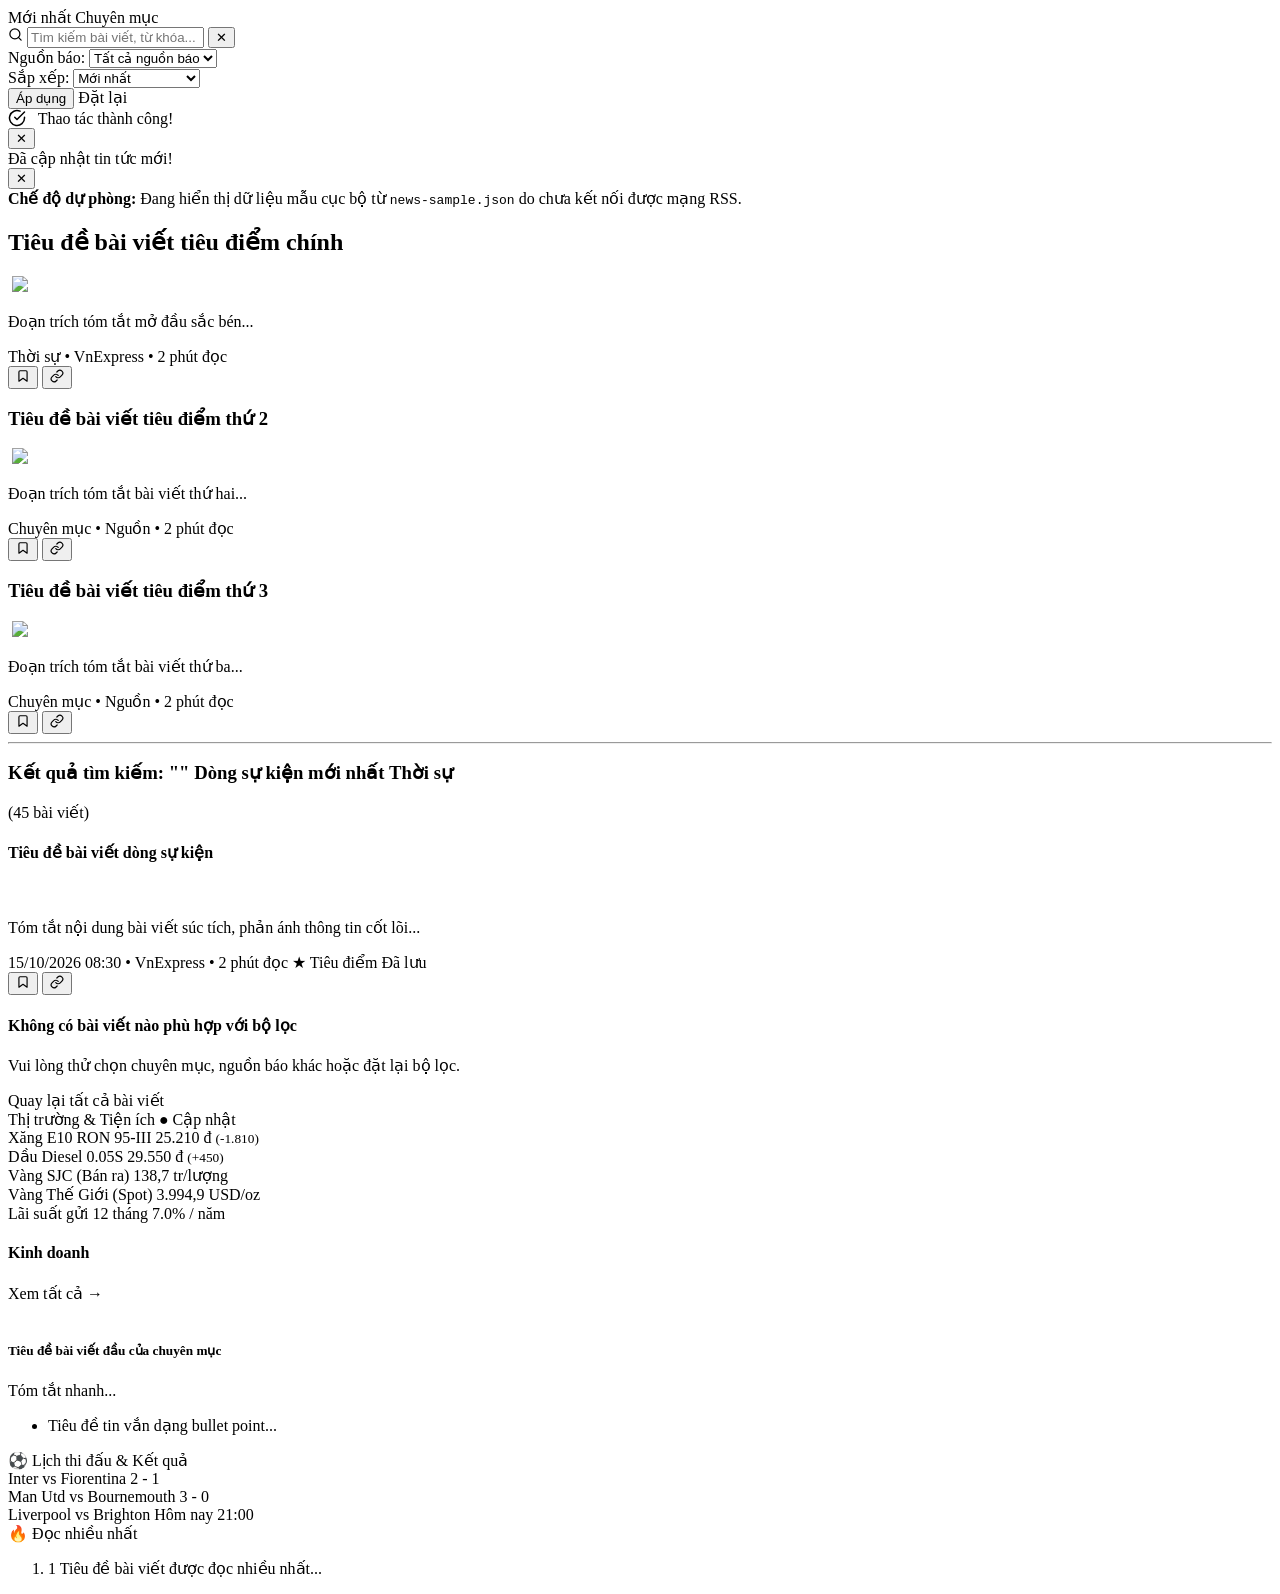
==== commit 7ac38b6b: "feat: complete news reader project with 6 GoF patterns, search, bookmarks & docs" ====
--- a/src/main/resources/templates/index.html
+++ b/src/main/resources/templates/index.html
@@ -8,7 +8,7 @@
     <link rel="preconnect" href="https://fonts.googleapis.com">
     <link rel="preconnect" href="https://fonts.gstatic.com" crossorigin>
     <link href="https://fonts.googleapis.com/css2?family=Plus+Jakarta+Sans:wght@400;500;600;700;800&family=Merriweather:ital,wght@0,400;0,700;1,400&display=swap" rel="stylesheet">
-    <link rel="stylesheet" th:href="@{/css/style.css(v='6.0')}">
+    <link rel="stylesheet" th:href="@{/css/style.css(v='10.0')}">
 </head>
 <body class="vne-editorial-theme">
 
@@ -36,7 +36,10 @@
 <section class="vne-toolbar-section">
     <div class="container vne-toolbar-container">
         <form th:action="@{/}" method="get" class="vne-filter-form" id="filterForm">
-            <!-- Tìm kiếm từ khóa thời gian thực (Live Search) -->
+            <!-- Giữ nguyên chuyên mục đang chọn khi tìm kiếm -->
+            <input type="hidden" name="category" th:value="${selectedCategory}" th:if="${selectedCategory != null and !selectedCategory.empty}">
+
+            <!-- Tìm kiếm từ khóa thời gian thực (Live Search & Strategy Search) -->
             <div class="vne-search-wrap">
                 <span class="vne-search-icon">
                     <svg viewBox="0 0 24 24" width="15" height="15" fill="none" stroke="currentColor" stroke-width="2" stroke-linecap="round" stroke-linejoin="round">
@@ -44,10 +47,13 @@
                         <line x1="21" y1="21" x2="16.65" y2="16.65"></line>
                     </svg>
                 </span>
-                <input type="text" id="liveSearchInput" class="vne-search-input"
+                <input type="text" id="liveSearchInput" name="keyword" class="vne-search-input"
+                       th:value="${keyword}"
                        placeholder="Tìm kiếm bài viết, từ khóa..."
-                       aria-label="Tìm kiếm bài viết">
-                <button type="button" id="clearSearchBtn" class="vne-search-clear" title="Xóa tìm kiếm">✕</button>
+                       aria-label="Tìm kiếm bài viết"
+                       autocomplete="off">
+                <button type="button" id="clearSearchBtn" class="vne-search-clear" title="Xóa tìm kiếm"
+                        th:style="${keyword != null and !keyword.empty} ? 'display:block;' : ''">✕</button>
             </div>
 
             <!-- Lọc theo Nguồn báo -->
@@ -82,6 +88,18 @@
 
 <!-- Nội Dung Báo Chí Chính (Editorial Content) -->
 <main class="container vne-main-container">
+
+    <!-- Thông báo kết quả thao tác (Lưu bài viết, Đăng nhập,...) -->
+    <div th:if="${message != null}" class="alert-banner alert-success">
+        <div class="alert-content">
+            <svg viewBox="0 0 24 24" width="18" height="18" fill="none" stroke="currentColor" stroke-width="2" stroke-linecap="round" stroke-linejoin="round" style="margin-right:8px; vertical-align:text-bottom;">
+                <path d="M22 11.08V12a10 10 0 1 1-5.93-9.14"></path>
+                <polyline points="22 4 12 14.01 9 11.01"></polyline>
+            </svg>
+            <span th:text="${message}">Thao tác thành công!</span>
+        </div>
+        <button type="button" class="alert-close" onclick="this.parentElement.remove()">✕</button>
+    </div>
 
     <!-- Thông báo làm mới từ Observer Pattern -->
     <div th:if="${refreshMessage != null}" class="alert-banner alert-success">
@@ -274,11 +292,14 @@
         <section class="vne-left-column">
             <div class="vne-column-heading">
                 <h3 class="vne-stream-title">
-                    <span th:if="${selectedCategory == null or selectedCategory.empty}">Dòng sự kiện mới nhất</span>
-                    <span th:if="${selectedCategory != null and !selectedCategory.empty}"
-                          th:text="${selectedCategory} + (${selectedSource != null and !selectedSource.empty} ? ' (' + ${selectedSource} + ')' : '')">Thời sự</span>
+                    <span th:if="${keyword != null and !keyword.empty}">Kết quả tìm kiếm: "<span th:text="${keyword}"></span>"</span>
+                    <span th:unless="${keyword != null and !keyword.empty}">
+                        <span th:if="${selectedCategory == null or selectedCategory.empty}">Dòng sự kiện mới nhất</span>
+                        <span th:if="${selectedCategory != null and !selectedCategory.empty}"
+                              th:text="${selectedCategory} + (${selectedSource != null and !selectedSource.empty} ? ' (' + ${selectedSource} + ')' : '')">Thời sự</span>
+                    </span>
                 </h3>
-                <span class="vne-stream-count" th:text="'(' + ${filteredCount} + ' bài viết)'">(45 bài viết)</span>
+                <span class="vne-stream-count" id="searchResultCount" th:text="'(' + ${filteredCount} + ' bài viết)'">(45 bài viết)</span>
             </div>
 
             <!-- Danh sách bài viết dạng luồng báo chí (VnExpress Continuous Stream) -->
